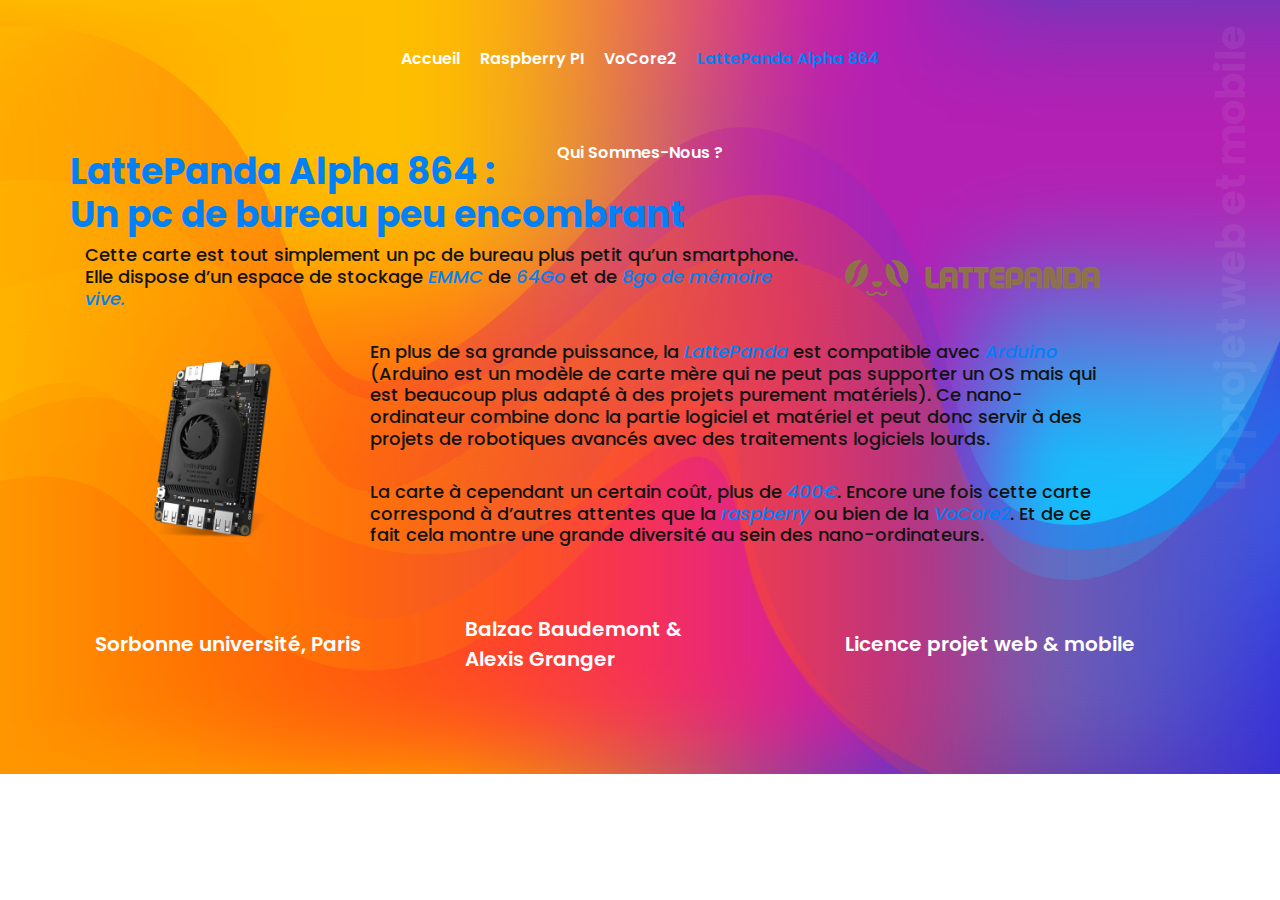
==== LattePanda.html @ 6f142790 "unix website" ====
<!doctype html>
<html class="no-js" lang="zxx">

<head>
    <meta charset="utf-8">
    <meta http-equiv="x-ua-compatible" content="ie=edge">
    <title>Les nano-ordinateurs</title>
    <meta name="description" content="">
    <meta name="viewport" content="width=device-width, initial-scale=1">
    <link rel="shortcut icon" type="image/x-icon" href="img/favicon.png">
    <link rel="stylesheet" href="css/bootstrap.min.css">
    <link rel="stylesheet" href="css/style.css">
</head>

<body>
    <header>
        <div class="header-area ">
            <div id="sticky-header" class="main-header-area ">
                <div class="container-fluid p-0">
                    <div class="row align-items-center justify-content-between no-gutters">
                        <div class="col-xl-8 col-lg-8" style="margin: auto;">
                            <div class="main-menu  d-none d-lg-block">
                                <nav>
                                    <ul id="navigation">
                                        <li><a href="index.html">Accueil</a></li>
                                        <li><a href="raspberryPI.html">Raspberry PI</a></li>
                                        <li><a href="VoCore2.html">VoCore2</a></li>
                                        <li><a class="active" href="LattePanda.html">LattePanda Alpha 864</a></li>
                                        <li><a href="index.html">Qui sommes-nous ?</a></li>
                                    </ul>
                                </nav>
                            </div>
                        </div>
                        <div class="col-12">
                            <div class="mobile_menu d-block d-lg-none"></div>
                        </div>
                    </div>
                </div>
            </div>
        </div>
    </header>
    <!-- header-end -->

    <!-- slider_area_start -->
    <div class="slider_area slider_bg_1">
        <div class="slider_text">
            <div class="container">
                <div class="position_relv">
                    <h1 class="opcity_text" style="font-size: 40px;">LP projet web et mobile</h1>
                    <div class="row">
                        <h1 style="font-weight: 700; color: #0181F5;">LattePanda Alpha 864 : <br>Un pc de bureau peu encombrant</h1><br>
                        <div class="col-xl-8">
                            <h4>Cette carte est tout simplement un pc de bureau plus petit qu’un smartphone. 
                                Elle dispose d’un espace de stockage <i>EMMC</i> de <i>64Go</i> et de <i>8go de 
                                mémoire vive.</i></h4><br>
                        </div>
                        <div class="col-xl-3">
                            <img src="./img/pandalogo.png" style="width: 100%; margin-top: 1em;"/>
                        </div>
                        <div class="col-xl-3">
                            <img src="./img/alpha864.webp" style="width: 100%; margin-top: 1em;"/>
                        </div>
                        <div class="col-xl-8">
                            <h4>En plus de sa grande puissance, la <i>LattePanda</i> est compatible avec <i>Arduino</i> 
                                (Arduino est un modèle de carte mère qui ne peut pas supporter un OS mais qui 
                                est beaucoup plus adapté à des projets purement matériels). Ce nano-ordinateur 
                                combine donc la partie logiciel et matériel et peut donc servir à des projets de 
                                robotiques avancés avec des traitements logiciels lourds.</h4><br>
                            <h4>La carte à cependant un certain coût, plus de <i>400€</i>. Encore une fois cette carte 
                                correspond à d’autres attentes que la <i>raspberry</i> ou bien de la <i>VoCore2</i>. Et 
                                de ce fait cela montre une grande diversité au sein des nano-ordinateurs.</h4>
                        </div>
                    </div>
                </div>
            </div>
        </div>

        <div class="countDOwn_area">
            <div class="container">
                <div class="row align-items-center">
                    <div class="col-xl-4 col-md-4 col-lg-4">
                        <div class="single_date">
                            <i class="ti-location-pin"></i>
                            <span>Sorbonne université, Paris</span>
                        </div>
                    </div>
                    <div class="col-xl-4 col-md-4 col-lg-4">
                        <div class="single_date">
                            <span>Balzac Baudemont &<br> Alexis Granger</span>
                        </div>
                    </div>

                    <div class="col-xl-4 col-md-4 col-lg-4">
                        <div class="single_date">
                            <span>Licence projet web & mobile</span>
                        </div>
                    </div>

                </div>
            </div>
        </div>
    </div>
    <!-- slider_area_end -->
</body>

</html>
---- css/style.css ----
@import url("https://fonts.googleapis.com/css?family=Poppins:300,400,500,500i,600,700,700i,800,800i,900&display=swap");
@import url("https://fonts.googleapis.com/css?family=Poppins:300,400,500,500i,600,700,700i,800,800i,900&display=swap");
/* line 1, C:/Users/SPN Graphics/Desktop/CL September/209/HTML/scss/_extend.scss */
.flex-center-start {
  display: -webkit-box;
  display: -ms-flexbox;
  display: flex;
  -webkit-box-align: center;
  -ms-flex-align: center;
  align-items: center;
  -webkit-box-pack: start;
  -ms-flex-pack: start;
  justify-content: start;
}

/* line 12, C:/Users/SPN Graphics/Desktop/CL September/209/HTML/scss/_extend.scss */
.speakers_area .single_speaker .speaker_thumb .hover_overlay .social_icon a:hover {
  /* Permalink - use to edit and share this gradient: https://colorzilla.com/gradient-editor/#ff9600+0,fe531e+26,c022a5+57,1bb8f9+100 */
  background: #ff9600;
  /* Old browsers */
  background: -moz-linear-gradient(top, #ff9600 0%, #fe531e 26%, #c022a5 57%, #1bb8f9 100%);
  /* FF3.6-15 */
  background: -webkit-linear-gradient(top, #ff9600 0%, #fe531e 26%, #c022a5 57%, #1bb8f9 100%);
  /* Chrome10-25,Safari5.1-6 */
  background: linear-gradient(to bottom, #ff9600 0%, #fe531e 26%, #c022a5 57%, #1bb8f9 100%);
  /* W3C, IE10+, FF16+, Chrome26+, Opera12+, Safari7+ */
  filter: progid:DXImageTransform.Microsoft.gradient( startColorstr='#ff9600', endColorstr='#1bb8f9',GradientType=0 );
  /* IE6-9 */
}

/* line 23, C:/Users/SPN Graphics/Desktop/CL September/209/HTML/scss/_extend.scss */
.event_area .double_line::before, .event_area .double_line::after {
  /* Permalink - use to edit and share this gradient: https://colorzilla.com/gradient-editor/#ff9600+0,fe531e+26,c022a5+57,1bb8f9+100 */
  background: #ff9600;
  /* Old browsers */
  background: -moz-linear-gradient(left, #ff9600 0%, #fe531e 26%, #c022a5 57%, #1bb8f9 100%);
  /* FF3.6-15 */
  background: -webkit-linear-gradient(left, #ff9600 0%, #fe531e 26%, #c022a5 57%, #1bb8f9 100%);
  /* Chrome10-25,Safari5.1-6 */
  background: linear-gradient(to right, #ff9600 0%, #fe531e 26%, #c022a5 57%, #1bb8f9 100%);
  /* W3C, IE10+, FF16+, Chrome26+, Opera12+, Safari7+ */
  filter: progid:DXImageTransform.Microsoft.gradient( startColorstr='#ff9600', endColorstr='#1bb8f9',GradientType=1 );
  /* IE6-9 */
}

/* Normal desktop :1200px. */
/* Normal desktop :992px. */
/* Tablet desktop :768px. */
/* small mobile :320px. */
/* Large Mobile :480px. */
/* 1. Theme default css */
/* Normal desktop :1200px. */
/* Normal desktop :992px. */
/* Tablet desktop :768px. */
/* small mobile :320px. */
/* Large Mobile :480px. */
/* line 6, C:/Users/SPN Graphics/Desktop/CL September/209/HTML/scss/_reset.scss */
body {
  font-family: "Poppins", sans-serif;
  font-weight: normal;
  font-style: normal;
}

/* line 15, C:/Users/SPN Graphics/Desktop/CL September/209/HTML/scss/_reset.scss */
.img {
  max-width: 100%;
  -webkit-transition: 0.3s;
  -moz-transition: 0.3s;
  -o-transition: 0.3s;
  transition: 0.3s;
}

/* line 19, C:/Users/SPN Graphics/Desktop/CL September/209/HTML/scss/_reset.scss */
a,
.button {
  -webkit-transition: 0.3s;
  -moz-transition: 0.3s;
  -o-transition: 0.3s;
  transition: 0.3s;
}

/* line 23, C:/Users/SPN Graphics/Desktop/CL September/209/HTML/scss/_reset.scss */
a:focus,
.button:focus, button:focus {
  text-decoration: none;
  outline: none;
}

/* line 28, C:/Users/SPN Graphics/Desktop/CL September/209/HTML/scss/_reset.scss */
a:focus {
  color: #fff;
  text-decoration: none;
}

/* line 32, C:/Users/SPN Graphics/Desktop/CL September/209/HTML/scss/_reset.scss */
a:focus,
a:hover,
.portfolio-cat a:hover,
.footer -menu li a:hover {
  text-decoration: none;
  color: #000;
}

/* line 39, C:/Users/SPN Graphics/Desktop/CL September/209/HTML/scss/_reset.scss */
a,
button {
  color: #131313;
  outline: medium none;
}

/* line 44, C:/Users/SPN Graphics/Desktop/CL September/209/HTML/scss/_reset.scss */
h1, h2, h3, h4, h5 {
  font-family: "Poppins", sans-serif;
  color: #131313;
}

/* line 48, C:/Users/SPN Graphics/Desktop/CL September/209/HTML/scss/_reset.scss */
h1 a,
h2 a,
h3 a,
h4 a,
h5 a,
h6 a {
  color: inherit;
}

/* line 57, C:/Users/SPN Graphics/Desktop/CL September/209/HTML/scss/_reset.scss */
ul {
  margin: 0px;
  padding: 0px;
}

/* line 61, C:/Users/SPN Graphics/Desktop/CL September/209/HTML/scss/_reset.scss */
li {
  list-style: none;
}

/* line 64, C:/Users/SPN Graphics/Desktop/CL September/209/HTML/scss/_reset.scss */
p {
  font-size: 14px;
  font-weight: 300;
  line-height: 26px;
  color: #808080;
  margin-bottom: 13px;
  font-family: "Poppins", sans-serif;
}

/* line 73, C:/Users/SPN Graphics/Desktop/CL September/209/HTML/scss/_reset.scss */
label {
  color: #7e7e7e;
  cursor: pointer;
  font-size: 14px;
  font-weight: 400;
}

/* line 79, C:/Users/SPN Graphics/Desktop/CL September/209/HTML/scss/_reset.scss */
*::-moz-selection {
  background: #444;
  color: #fff;
  text-shadow: none;
}

/* line 84, C:/Users/SPN Graphics/Desktop/CL September/209/HTML/scss/_reset.scss */
::-moz-selection {
  background: #444;
  color: #fff;
  text-shadow: none;
}

/* line 89, C:/Users/SPN Graphics/Desktop/CL September/209/HTML/scss/_reset.scss */
::selection {
  background: #444;
  color: #fff;
  text-shadow: none;
}

/* line 94, C:/Users/SPN Graphics/Desktop/CL September/209/HTML/scss/_reset.scss */
*::-webkit-input-placeholder {
  color: #cccccc;
  font-size: 14px;
  opacity: 1;
}

/* line 99, C:/Users/SPN Graphics/Desktop/CL September/209/HTML/scss/_reset.scss */
*:-ms-input-placeholder {
  color: #cccccc;
  font-size: 14px;
  opacity: 1;
}

/* line 104, C:/Users/SPN Graphics/Desktop/CL September/209/HTML/scss/_reset.scss */
*::-ms-input-placeholder {
  color: #cccccc;
  font-size: 14px;
  opacity: 1;
}

/* line 109, C:/Users/SPN Graphics/Desktop/CL September/209/HTML/scss/_reset.scss */
*::placeholder {
  color: #cccccc;
  font-size: 14px;
  opacity: 1;
}

/* line 115, C:/Users/SPN Graphics/Desktop/CL September/209/HTML/scss/_reset.scss */
h3 {
  font-size: 24px;
}

/* line 119, C:/Users/SPN Graphics/Desktop/CL September/209/HTML/scss/_reset.scss */
.mb-65 {
  margin-bottom: 67px;
}

/* line 123, C:/Users/SPN Graphics/Desktop/CL September/209/HTML/scss/_reset.scss */
.black-bg {
  background: #020c26 !important;
}

/* line 127, C:/Users/SPN Graphics/Desktop/CL September/209/HTML/scss/_reset.scss */
.white-bg {
  background: #ffffff;
}

/* line 130, C:/Users/SPN Graphics/Desktop/CL September/209/HTML/scss/_reset.scss */
.gray-bg {
  background: #f5f5f5;
}

/* line 135, C:/Users/SPN Graphics/Desktop/CL September/209/HTML/scss/_reset.scss */
.bg-img-1 {
  background-image: url(../img/slider/slider-img-1.jpg);
}

/* line 138, C:/Users/SPN Graphics/Desktop/CL September/209/HTML/scss/_reset.scss */
.bg-img-2 {
  background-image: url(../img/background-img/bg-img-2.jpg);
}

/* line 141, C:/Users/SPN Graphics/Desktop/CL September/209/HTML/scss/_reset.scss */
.cta-bg-1 {
  background-image: url(../img/background-img/bg-img-3.jpg);
}

/* line 146, C:/Users/SPN Graphics/Desktop/CL September/209/HTML/scss/_reset.scss */
.overlay {
  position: relative;
  z-index: 0;
}

/* line 150, C:/Users/SPN Graphics/Desktop/CL September/209/HTML/scss/_reset.scss */
.overlay::before {
  position: absolute;
  content: "";
  background-color: #020c26;
  top: 0;
  left: 0;
  width: 100%;
  height: 100%;
  z-index: -1;
  opacity: 0.851;
}

/* line 162, C:/Users/SPN Graphics/Desktop/CL September/209/HTML/scss/_reset.scss */
.overlay2 {
  position: relative;
  z-index: 0;
}

/* line 166, C:/Users/SPN Graphics/Desktop/CL September/209/HTML/scss/_reset.scss */
.overlay2::before {
  position: absolute;
  content: "";
  background-color: #131313;
  top: 0;
  left: 0;
  width: 100%;
  height: 100%;
  z-index: -1;
  opacity: 0.2;
}

/* line 178, C:/Users/SPN Graphics/Desktop/CL September/209/HTML/scss/_reset.scss */
.section-padding {
  padding-top: 120px;
  padding-bottom: 120px;
}

/* line 182, C:/Users/SPN Graphics/Desktop/CL September/209/HTML/scss/_reset.scss */
.pt-120 {
  padding-top: 120px;
}

/* button style */
/* line 188, C:/Users/SPN Graphics/Desktop/CL September/209/HTML/scss/_reset.scss */
.owl-carousel .owl-nav div {
  background: transparent;
  height: 54px;
  left: 0px;
  line-height: 54px;
  position: absolute;
  text-align: center;
  top: 50%;
  -webkit-transform: translateY(-50%);
  -ms-transform: translateY(-50%);
  transform: translateY(-50%);
  -webkit-transition: all 0.3s ease 0s;
  -o-transition: all 0.3s ease 0s;
  transition: all 0.3s ease 0s;
  width: 54px;
  font-size: 25px;
  color: #fff;
  background-color: rgba(255, 255, 255, 0.2);
  border-radius: 50%;
}

/* line 212, C:/Users/SPN Graphics/Desktop/CL September/209/HTML/scss/_reset.scss */
.owl-carousel .owl-nav div.owl-next {
  left: auto;
  right: 0;
}

/* line 217, C:/Users/SPN Graphics/Desktop/CL September/209/HTML/scss/_reset.scss */
.owl-carousel .owl-nav div.owl-next i {
  position: relative;
  right: -2px;
  top: -3px;
}

/* line 224, C:/Users/SPN Graphics/Desktop/CL September/209/HTML/scss/_reset.scss */
.owl-carousel .owl-nav div.owl-prev i {
  position: relative;
  right: 1px;
  top: -2px;
}

/* line 234, C:/Users/SPN Graphics/Desktop/CL September/209/HTML/scss/_reset.scss */
.owl-carousel:hover .owl-nav div {
  opacity: 1;
  visibility: visible;
}

/* line 237, C:/Users/SPN Graphics/Desktop/CL September/209/HTML/scss/_reset.scss */
.owl-carousel:hover .owl-nav div:hover {
  color: #fff;
}

/* line 244, C:/Users/SPN Graphics/Desktop/CL September/209/HTML/scss/_reset.scss */
.seperator {
  display: inline-block;
  width: 90px;
  height: 2px;
  background: #131313;
  margin-top: 30px;
  margin-bottom: 36px;
}

@media (max-width: 767px) {
  /* line 244, C:/Users/SPN Graphics/Desktop/CL September/209/HTML/scss/_reset.scss */
  .seperator {
    margin-top: 15px;
    margin-bottom: 20px;
  }
}

@media (min-width: 768px) and (max-width: 991px) {
  /* line 244, C:/Users/SPN Graphics/Desktop/CL September/209/HTML/scss/_reset.scss */
  .seperator {
    margin-top: 15px;
    margin-bottom: 10px;
  }
}

/* line 262, C:/Users/SPN Graphics/Desktop/CL September/209/HTML/scss/_reset.scss */
.mb-95 {
  margin-bottom: 95px;
}

@media (max-width: 767px) {
  /* line 262, C:/Users/SPN Graphics/Desktop/CL September/209/HTML/scss/_reset.scss */
  .mb-95 {
    margin-bottom: 30px;
  }
}

/* line 269, C:/Users/SPN Graphics/Desktop/CL September/209/HTML/scss/_reset.scss */
.mb-80 {
  margin-bottom: 80px;
}

@media (max-width: 767px) {
  /* line 269, C:/Users/SPN Graphics/Desktop/CL September/209/HTML/scss/_reset.scss */
  .mb-80 {
    margin-bottom: 30px;
  }
}

/* line 275, C:/Users/SPN Graphics/Desktop/CL September/209/HTML/scss/_reset.scss */
.mb-60 {
  margin-bottom: 60px;
}

@media (max-width: 767px) {
  /* line 275, C:/Users/SPN Graphics/Desktop/CL September/209/HTML/scss/_reset.scss */
  .mb-60 {
    margin-bottom: 30px;
  }
}

/* line 281, C:/Users/SPN Graphics/Desktop/CL September/209/HTML/scss/_reset.scss */
.mb-20 {
  margin-bottom: 20px;
}

/* line 1, C:/Users/SPN Graphics/Desktop/CL September/209/HTML/scss/_btn.scss */
.boxed-btn {
  background: #fff;
  color: #131313;
  display: inline-block;
  padding: 18px 44px;
  font-family: "Poppins", sans-serif;
  font-size: 14px;
  font-weight: 400;
  border: 0;
  border: 1px solid #0181F5;
  text-align: center;
  color: #0181F5 !important;
  text-transform: uppercase;
}

/* line 15, C:/Users/SPN Graphics/Desktop/CL September/209/HTML/scss/_btn.scss */
.boxed-btn:hover {
  background: #0181F5;
  color: #fff !important;
  border: 1px solid #0181F5;
}

/* line 20, C:/Users/SPN Graphics/Desktop/CL September/209/HTML/scss/_btn.scss */
.boxed-btn:focus {
  outline: none;
}

/* line 23, C:/Users/SPN Graphics/Desktop/CL September/209/HTML/scss/_btn.scss */
.boxed-btn.large-width {
  width: 220px;
}

/* line 27, C:/Users/SPN Graphics/Desktop/CL September/209/HTML/scss/_btn.scss */
.boxed-btn-red {
  background: #fff;
  color: #FF0000;
  display: inline-block;
  padding: 16px 44px;
  font-family: "Poppins", sans-serif;
  font-size: 16px;
  font-weight: 500;
  border: 0;
  border: 2px solid #FF0000;
  text-align: center;
  color: #FF0000 !important;
  text-transform: capitalize;
}

/* line 41, C:/Users/SPN Graphics/Desktop/CL September/209/HTML/scss/_btn.scss */
.boxed-btn-red:hover {
  background: #FF0000;
  color: #fff !important;
  border: 2px solid #FF0000;
}

/* line 46, C:/Users/SPN Graphics/Desktop/CL September/209/HTML/scss/_btn.scss */
.boxed-btn-red:focus {
  outline: none;
}

/* line 49, C:/Users/SPN Graphics/Desktop/CL September/209/HTML/scss/_btn.scss */
.boxed-btn-red.large-width {
  width: 220px;
}

/* line 53, C:/Users/SPN Graphics/Desktop/CL September/209/HTML/scss/_btn.scss */
.boxed-btn2 {
  background: transparent;
  color: #fff;
  display: inline-block;
  padding: 18px 24px;
  font-family: "Poppins", sans-serif;
  font-size: 14px;
  font-weight: 400;
  border: 0;
  border: 1px solid #fff;
  text-transform: uppercase;
}

/* line 64, C:/Users/SPN Graphics/Desktop/CL September/209/HTML/scss/_btn.scss */
.boxed-btn2:hover {
  background: #fff;
  color: #131313 !important;
}

/* line 68, C:/Users/SPN Graphics/Desktop/CL September/209/HTML/scss/_btn.scss */
.boxed-btn2:focus {
  outline: none;
}

/* line 73, C:/Users/SPN Graphics/Desktop/CL September/209/HTML/scss/_btn.scss */
.boxed-btn-white {
  background: transparent;
  color: #fff;
  display: inline-block;
  padding: 16px 43px;
  font-family: "Poppins", sans-serif;
  font-size: 16px;
  font-weight: 500;
  border: 0;
  border: 2px solid #fff;
  text-align: center;
  color: #fff !important;
  text-transform: capitalize;
}

@media (max-width: 767px) {
  /* line 73, C:/Users/SPN Graphics/Desktop/CL September/209/HTML/scss/_btn.scss */
  .boxed-btn-white {
    padding: 14px 20px;
    font-size: 15px;
  }
}

/* line 91, C:/Users/SPN Graphics/Desktop/CL September/209/HTML/scss/_btn.scss */
.boxed-btn-white:hover {
  background: #fff;
  color: #000 !important;
  border: 2px solid #fff;
}

/* line 96, C:/Users/SPN Graphics/Desktop/CL September/209/HTML/scss/_btn.scss */
.boxed-btn-white:focus {
  outline: none;
}

/* line 99, C:/Users/SPN Graphics/Desktop/CL September/209/HTML/scss/_btn.scss */
.boxed-btn-white.large-width {
  width: 220px;
}

/* line 2, C:/Users/SPN Graphics/Desktop/CL September/209/HTML/scss/_section_title.scss */
.section_title .sub_heading {
  color: #c9c9c9;
  display: block;
  font-size: 15px;
  text-transform: uppercase;
  font-weight: 500;
  font-family: "Poppins", sans-serif;
  margin-bottom: 22px;
}

@media (min-width: 768px) and (max-width: 991px) {
  /* line 2, C:/Users/SPN Graphics/Desktop/CL September/209/HTML/scss/_section_title.scss */
  .section_title .sub_heading {
    margin-bottom: 10px;
  }
}

/* line 15, C:/Users/SPN Graphics/Desktop/CL September/209/HTML/scss/_section_title.scss */
.section_title .sub_heading2 {
  color: #808080;
  display: block;
  font-size: 15px;
  text-transform: uppercase;
  font-weight: 400;
  font-family: "Poppins", sans-serif;
  margin-bottom: 22px;
}

@media (max-width: 767px) {
  /* line 15, C:/Users/SPN Graphics/Desktop/CL September/209/HTML/scss/_section_title.scss */
  .section_title .sub_heading2 {
    margin-bottom: 5px;
  }
}

/* line 27, C:/Users/SPN Graphics/Desktop/CL September/209/HTML/scss/_section_title.scss */
.section_title h3 {
  font-size: 46px;
  font-weight: 500;
  line-height: 58px;
  margin-bottom: 0;
}

@media (max-width: 767px) {
  /* line 27, C:/Users/SPN Graphics/Desktop/CL September/209/HTML/scss/_section_title.scss */
  .section_title h3 {
    font-size: 26px;
    line-height: 32px;
  }
}

@media (min-width: 768px) and (max-width: 991px) {
  /* line 27, C:/Users/SPN Graphics/Desktop/CL September/209/HTML/scss/_section_title.scss */
  .section_title h3 {
    font-size: 25px;
    font-weight: 500;
    line-height: 30px;
    margin-bottom: 0;
  }
}

/* line 43, C:/Users/SPN Graphics/Desktop/CL September/209/HTML/scss/_section_title.scss */
.section_title.padding-right {
  padding-right: 76px;
}

@media (max-width: 767px) {
  /* line 43, C:/Users/SPN Graphics/Desktop/CL September/209/HTML/scss/_section_title.scss */
  .section_title.padding-right {
    padding-right: 0;
  }
}

@media (min-width: 768px) and (max-width: 991px) {
  /* line 43, C:/Users/SPN Graphics/Desktop/CL September/209/HTML/scss/_section_title.scss */
  .section_title.padding-right {
    padding-right: 0;
  }
}

@media (min-width: 992px) and (max-width: 1200px) {
  /* line 43, C:/Users/SPN Graphics/Desktop/CL September/209/HTML/scss/_section_title.scss */
  .section_title.padding-right {
    padding-right: 0;
  }
}

/* line 57, C:/Users/SPN Graphics/Desktop/CL September/209/HTML/scss/_section_title.scss */
.serction_title_large h3 {
  font-size: 80px;
  font-weight: 700;
  color: #1F1F1F;
  display: inline-block;
  position: relative;
}

@media (max-width: 767px) {
  /* line 57, C:/Users/SPN Graphics/Desktop/CL September/209/HTML/scss/_section_title.scss */
  .serction_title_large h3 {
    font-size: 35px;
  }
}

@media (min-width: 768px) and (max-width: 991px) {
  /* line 57, C:/Users/SPN Graphics/Desktop/CL September/209/HTML/scss/_section_title.scss */
  .serction_title_large h3 {
    font-size: 45px;
  }
}

@media (min-width: 992px) and (max-width: 1200px) {
  /* line 57, C:/Users/SPN Graphics/Desktop/CL September/209/HTML/scss/_section_title.scss */
  .serction_title_large h3 {
    font-size: 60px;
  }
}

/* line 72, C:/Users/SPN Graphics/Desktop/CL September/209/HTML/scss/_section_title.scss */
.serction_title_large h3::before {
  position: absolute;
  right: 0;
  content: "";
  width: 128px;
  height: 4px;
  background-image: url(../img/speakers/line.png);
  top: 50%;
  margin-bottom: 2px;
  right: -158px;
}

@media (max-width: 767px) {
  /* line 72, C:/Users/SPN Graphics/Desktop/CL September/209/HTML/scss/_section_title.scss */
  .serction_title_large h3::before {
    width: 80px;
    right: -100px;
    display: none;
  }
}

@media (max-width: 767px) {
  /* line 4, C:/Users/SPN Graphics/Desktop/CL September/209/HTML/scss/_slick-nav.scss */
  .mobile_menu {
    position: absolute;
    right: 0px;
    width: 100%;
    z-index: 9;
  }
}

/* line 13, C:/Users/SPN Graphics/Desktop/CL September/209/HTML/scss/_slick-nav.scss */
.slicknav_menu .slicknav_nav {
  background: #fff;
  float: right;
  margin-top: 0;
  padding: 0;
  width: 95%;
  padding: 0;
  border-radius: 0px;
  margin-top: 5px;
  position: absolute;
  left: 0;
  right: 0;
  margin: auto;
  top: 10px;
}

/* line 28, C:/Users/SPN Graphics/Desktop/CL September/209/HTML/scss/_slick-nav.scss */
.slicknav_menu .slicknav_nav a:hover {
  background: transparent;
  color: #0181F5;
}

/* line 32, C:/Users/SPN Graphics/Desktop/CL September/209/HTML/scss/_slick-nav.scss */
.slicknav_menu .slicknav_nav a.active {
  color: #0181F5;
}

@media (max-width: 767px) {
  /* line 35, C:/Users/SPN Graphics/Desktop/CL September/209/HTML/scss/_slick-nav.scss */
  .slicknav_menu .slicknav_nav a i {
    display: none;
  }
}

@media (min-width: 768px) and (max-width: 991px) {
  /* line 35, C:/Users/SPN Graphics/Desktop/CL September/209/HTML/scss/_slick-nav.scss */
  .slicknav_menu .slicknav_nav a i {
    display: none;
  }
}

/* line 44, C:/Users/SPN Graphics/Desktop/CL September/209/HTML/scss/_slick-nav.scss */
.slicknav_menu .slicknav_nav .slicknav_btn {
  background-color: transparent;
  cursor: pointer;
  margin-bottom: 10px;
  margin-top: -40px;
  position: relative;
  z-index: 99;
  border: 1px solid #ddd;
  top: 3px;
  right: 5px;
  top: -32px;
}

/* line 55, C:/Users/SPN Graphics/Desktop/CL September/209/HTML/scss/_slick-nav.scss */
.slicknav_menu .slicknav_nav .slicknav_btn .slicknav_icon {
  margin-right: 6px;
  margin-top: 3px;
  position: relative;
  padding-bottom: 3px;
  top: -11px;
  right: -5px;
}

@media (max-width: 767px) {
  /* line 12, C:/Users/SPN Graphics/Desktop/CL September/209/HTML/scss/_slick-nav.scss */
  .slicknav_menu {
    margin-right: 12px;
  }
}

/* line 72, C:/Users/SPN Graphics/Desktop/CL September/209/HTML/scss/_slick-nav.scss */
.slicknav_nav .slicknav_arrow {
  float: right;
  font-size: 22px;
  position: relative;
  top: -9px;
}

/* line 78, C:/Users/SPN Graphics/Desktop/CL September/209/HTML/scss/_slick-nav.scss */
.slicknav_btn {
  background-color: transparent;
  cursor: pointer;
  margin-bottom: 10px;
  position: relative;
  z-index: 99;
  border: none;
  border-radius: 3px;
  top: 5px;
  padding: 5px;
  right: 0;
  margin-top: -5px;
  top: -27px;
}

/* line 92, C:/Users/SPN Graphics/Desktop/CL September/209/HTML/scss/_slick-nav.scss */
.slicknav_icon-bar {
  background: #fff !important;
}

/* line 1, C:/Users/SPN Graphics/Desktop/CL September/209/HTML/scss/_header.scss */
.header-area {
  position: absolute;
  left: 0;
  top: 0;
  width: 100%;
}

/* line 6, C:/Users/SPN Graphics/Desktop/CL September/209/HTML/scss/_header.scss */
.header-area .main-header-area {
  padding: 0 150px;
}

@media (max-width: 767px) {
  /* line 6, C:/Users/SPN Graphics/Desktop/CL September/209/HTML/scss/_header.scss */
  .header-area .main-header-area {
    padding: 10px 0;
  }
}

@media (min-width: 768px) and (max-width: 991px) {
  /* line 6, C:/Users/SPN Graphics/Desktop/CL September/209/HTML/scss/_header.scss */
  .header-area .main-header-area {
    padding: 10px 0;
  }
}

@media (min-width: 992px) and (max-width: 1200px) {
  /* line 6, C:/Users/SPN Graphics/Desktop/CL September/209/HTML/scss/_header.scss */
  .header-area .main-header-area {
    padding: 0 50px;
  }
}

@media (max-width: 767px) {
  /* line 17, C:/Users/SPN Graphics/Desktop/CL September/209/HTML/scss/_header.scss */
  .header-area .main-header-area .logo-img {
    padding-left: 20px;
  }
}

@media (min-width: 768px) and (max-width: 991px) {
  /* line 17, C:/Users/SPN Graphics/Desktop/CL September/209/HTML/scss/_header.scss */
  .header-area .main-header-area .logo-img {
    padding-left: 20px;
  }
}

@media (min-width: 992px) and (max-width: 1200px) {
  /* line 24, C:/Users/SPN Graphics/Desktop/CL September/209/HTML/scss/_header.scss */
  .header-area .main-header-area .logo-img img {
    width: 100px;
  }
}

@media (max-width: 767px) {
  /* line 24, C:/Users/SPN Graphics/Desktop/CL September/209/HTML/scss/_header.scss */
  .header-area .main-header-area .logo-img img {
    width: 120px;
  }
}

@media (min-width: 768px) and (max-width: 991px) {
  /* line 24, C:/Users/SPN Graphics/Desktop/CL September/209/HTML/scss/_header.scss */
  .header-area .main-header-area .logo-img img {
    width: 120px;
  }
}

/* line 36, C:/Users/SPN Graphics/Desktop/CL September/209/HTML/scss/_header.scss */
.header-area .main-header-area .main-menu {
  text-align: center;
  padding: 12px 0;
}

/* line 40, C:/Users/SPN Graphics/Desktop/CL September/209/HTML/scss/_header.scss */
.header-area .main-header-area .main-menu ul li {
  display: inline-block;
  position: relative;
}

/* line 43, C:/Users/SPN Graphics/Desktop/CL September/209/HTML/scss/_header.scss */
.header-area .main-header-area .main-menu ul li a {
  color: #fff;
  font-size: 16px;
  font-weight: 600;
  display: inline-block;
  padding: 35px 23px 35px 23px;
  font-family: "Poppins", sans-serif;
  position: relative;
  text-transform: capitalize;
}

@media (min-width: 992px) and (max-width: 1200px) {
  /* line 43, C:/Users/SPN Graphics/Desktop/CL September/209/HTML/scss/_header.scss */
  .header-area .main-header-area .main-menu ul li a {
    padding: 35px 8px 35px 8px;
  }
}

@media (min-width: 1200px) and (max-width: 1500px) {
  /* line 43, C:/Users/SPN Graphics/Desktop/CL September/209/HTML/scss/_header.scss */
  .header-area .main-header-area .main-menu ul li a {
    padding: 35px 8px 35px 8px;
  }
}

/* line 61, C:/Users/SPN Graphics/Desktop/CL September/209/HTML/scss/_header.scss */
.header-area .main-header-area .main-menu ul li a i {
  font-size: 9px;
}

@media (max-width: 767px) {
  /* line 61, C:/Users/SPN Graphics/Desktop/CL September/209/HTML/scss/_header.scss */
  .header-area .main-header-area .main-menu ul li a i {
    display: none !important;
  }
}

@media (min-width: 768px) and (max-width: 991px) {
  /* line 61, C:/Users/SPN Graphics/Desktop/CL September/209/HTML/scss/_header.scss */
  .header-area .main-header-area .main-menu ul li a i {
    display: none !important;
  }
}

/* line 92, C:/Users/SPN Graphics/Desktop/CL September/209/HTML/scss/_header.scss */
.header-area .main-header-area .main-menu ul li a:hover {
  color: #0181F5;
}

/* line 95, C:/Users/SPN Graphics/Desktop/CL September/209/HTML/scss/_header.scss */
.header-area .main-header-area .main-menu ul li a.active {
  color: #0181F5;
}

/* line 99, C:/Users/SPN Graphics/Desktop/CL September/209/HTML/scss/_header.scss */
.header-area .main-header-area .main-menu ul li .submenu {
  position: absolute;
  left: 0;
  top: 140%;
  background: #fff;
  width: 200px;
  z-index: 2;
  box-shadow: 0 0 10px rgba(0, 0, 0, 0.02);
  opacity: 0;
  visibility: hidden;
  text-align: left;
  -webkit-transition: 0.6s;
  -moz-transition: 0.6s;
  -o-transition: 0.6s;
  transition: 0.6s;
}

/* line 111, C:/Users/SPN Graphics/Desktop/CL September/209/HTML/scss/_header.scss */
.header-area .main-header-area .main-menu ul li .submenu li {
  display: block;
}

/* line 113, C:/Users/SPN Graphics/Desktop/CL September/209/HTML/scss/_header.scss */
.header-area .main-header-area .main-menu ul li .submenu li a {
  padding: 10px 15px;
  position: inherit;
  -webkit-transition: 0.3s;
  -moz-transition: 0.3s;
  -o-transition: 0.3s;
  transition: 0.3s;
  display: block;
  color: #000;
}

/* line 119, C:/Users/SPN Graphics/Desktop/CL September/209/HTML/scss/_header.scss */
.header-area .main-header-area .main-menu ul li .submenu li a::before {
  display: none;
}

/* line 123, C:/Users/SPN Graphics/Desktop/CL September/209/HTML/scss/_header.scss */
.header-area .main-header-area .main-menu ul li .submenu li:hover a {
  color: #808080;
}

/* line 128, C:/Users/SPN Graphics/Desktop/CL September/209/HTML/scss/_header.scss */
.header-area .main-header-area .main-menu ul li:hover > .submenu {
  opacity: 1;
  visibility: visible;
  top: 100%;
}

/* line 133, C:/Users/SPN Graphics/Desktop/CL September/209/HTML/scss/_header.scss */
.header-area .main-header-area .main-menu ul li:hover > a::before {
  opacity: 1;
  transform: scaleX(1);
}

/* line 140, C:/Users/SPN Graphics/Desktop/CL September/209/HTML/scss/_header.scss */
.header-area .main-header-area.sticky {
  box-shadow: 0px 3px 16px 0px rgba(0, 0, 0, 0.1);
  position: fixed;
  width: 100%;
  top: -70px;
  left: 0;
  right: 0;
  z-index: 99;
  background: #000;
  transform: translateY(70px);
  transition: transform 500ms ease, background 500ms ease;
  -webkit-transition: transform 500ms ease, background 500ms ease;
  box-shadow: 0px 3px 16px 0px rgba(0, 0, 0, 0.1);
  padding: 0 150px;
}

@media (max-width: 767px) {
  /* line 140, C:/Users/SPN Graphics/Desktop/CL September/209/HTML/scss/_header.scss */
  .header-area .main-header-area.sticky {
    padding: 10px 0;
  }
}

@media (min-width: 768px) and (max-width: 991px) {
  /* line 140, C:/Users/SPN Graphics/Desktop/CL September/209/HTML/scss/_header.scss */
  .header-area .main-header-area.sticky {
    padding: 10px 0;
  }
}

@media (min-width: 992px) and (max-width: 1200px) {
  /* line 140, C:/Users/SPN Graphics/Desktop/CL September/209/HTML/scss/_header.scss */
  .header-area .main-header-area.sticky {
    padding: 0 50px;
  }
}

@media (min-width: 1200px) and (max-width: 1500px) {
  /* line 140, C:/Users/SPN Graphics/Desktop/CL September/209/HTML/scss/_header.scss */
  .header-area .main-header-area.sticky {
    padding: 0 50px;
  }
}

/* line 166, C:/Users/SPN Graphics/Desktop/CL September/209/HTML/scss/_header.scss */
.header-area .main-header-area.sticky .main-menu {
  padding: 0;
}

/* line 172, C:/Users/SPN Graphics/Desktop/CL September/209/HTML/scss/_header.scss */
.header-area .buy_ticket {
  text-align: right;
}

/* line 174, C:/Users/SPN Graphics/Desktop/CL September/209/HTML/scss/_header.scss */
.header-area .buy_ticket a {
  text-transform: capitalize;
  letter-spacing: 0;
  font-size: 16px;
}

@media (min-width: 992px) and (max-width: 1200px) {
  /* line 174, C:/Users/SPN Graphics/Desktop/CL September/209/HTML/scss/_header.scss */
  .header-area .buy_ticket a {
    padding: 10px 20px;
  }
}

/* line 1, C:/Users/SPN Graphics/Desktop/CL September/209/HTML/scss/_slider.scss */
.slider_bg_1 {
  background-image: url(../img/banner/banner_1.png);
}

/* line 4, C:/Users/SPN Graphics/Desktop/CL September/209/HTML/scss/_slider.scss */
.slider_area {
  background-size: cover;
  background-position: center  center;
  background-repeat: no-repeat;
  padding-top: 150px;
  padding-bottom: 100px;
}

@media (max-width: 767px) {
  /* line 4, C:/Users/SPN Graphics/Desktop/CL September/209/HTML/scss/_slider.scss */
  .slider_area {
    padding-top: 140px;
    padding-bottom: 30px;
  }
}

@media (min-width: 768px) and (max-width: 991px) {
  /* line 4, C:/Users/SPN Graphics/Desktop/CL September/209/HTML/scss/_slider.scss */
  .slider_area {
    padding-top: 140px;
    padding-bottom: 30px;
  }
}

/* line 18, C:/Users/SPN Graphics/Desktop/CL September/209/HTML/scss/_slider.scss */
.slider_area .position_relv {
  position: relative;
}

/* line 22, C:/Users/SPN Graphics/Desktop/CL September/209/HTML/scss/_slider.scss */
.slider_area .title_text {
  position: relative;
  margin-bottom: 213px;
  z-index: 3;
  padding: 55px 8px 12px 0px;
}

@media (max-width: 767px) {
  /* line 22, C:/Users/SPN Graphics/Desktop/CL September/209/HTML/scss/_slider.scss */
  .slider_area .title_text {
    margin-bottom: 30px;
  }
}

@media (min-width: 768px) and (max-width: 991px) {
  /* line 22, C:/Users/SPN Graphics/Desktop/CL September/209/HTML/scss/_slider.scss */
  .slider_area .title_text {
    margin-bottom: 30px;
  }
}

@media (min-width: 992px) and (max-width: 1200px) {
  /* line 22, C:/Users/SPN Graphics/Desktop/CL September/209/HTML/scss/_slider.scss */
  .slider_area .title_text {
    margin-bottom: 30px;
  }
}

/* line 36, C:/Users/SPN Graphics/Desktop/CL September/209/HTML/scss/_slider.scss */
.slider_area .title_text.title_text2 {
  margin-bottom: 60px;
  padding: 55px 8px 25px 0px;
}

@media (max-width: 767px) {
  /* line 36, C:/Users/SPN Graphics/Desktop/CL September/209/HTML/scss/_slider.scss */
  .slider_area .title_text.title_text2 {
    margin-bottom: 0;
    padding: 0;
  }
}

/* line 43, C:/Users/SPN Graphics/Desktop/CL September/209/HTML/scss/_slider.scss */
.slider_area .title_text.title_text2::before {
  display: none;
}

/* line 46, C:/Users/SPN Graphics/Desktop/CL September/209/HTML/scss/_slider.scss */
.slider_area .title_text.title_text2:after {
  position: absolute;
  background-image: url(../img/banner/path2.png);
  content: "";
  background-repeat: no-repeat;
  background-size: contain;
  z-index: -1;
  left: -14.5%;
  width: 120%;
  height: 120%;
  top: -7%;
  opacity: 0.6;
}

@media (max-width: 767px) {
  /* line 46, C:/Users/SPN Graphics/Desktop/CL September/209/HTML/scss/_slider.scss */
  .slider_area .title_text.title_text2:after {
    display: none;
  }
}

@media (min-width: 992px) and (max-width: 1200px) {
  /* line 46, C:/Users/SPN Graphics/Desktop/CL September/209/HTML/scss/_slider.scss */
  .slider_area .title_text.title_text2:after {
    display: none;
  }
}

@media (min-width: 768px) and (max-width: 991px) {
  /* line 46, C:/Users/SPN Graphics/Desktop/CL September/209/HTML/scss/_slider.scss */
  .slider_area .title_text.title_text2:after {
    display: none;
  }
}

@media (min-width: 1200px) and (max-width: 1500px) {
  /* line 46, C:/Users/SPN Graphics/Desktop/CL September/209/HTML/scss/_slider.scss */
  .slider_area .title_text.title_text2:after {
    display: none;
  }
}

/* line 72, C:/Users/SPN Graphics/Desktop/CL September/209/HTML/scss/_slider.scss */
.slider_area .title_text::before {
  position: absolute;
  background-image: url(../img/banner/path.png);
  content: "";
  background-repeat: no-repeat;
  background-size: contain;
  z-index: -1;
  left: -14.5%;
  width: 120%;
  height: 120%;
  top: -7%;
  opacity: 0.6;
}

@media (max-width: 767px) {
  /* line 72, C:/Users/SPN Graphics/Desktop/CL September/209/HTML/scss/_slider.scss */
  .slider_area .title_text::before {
    display: none;
  }
}

@media (min-width: 992px) and (max-width: 1200px) {
  /* line 72, C:/Users/SPN Graphics/Desktop/CL September/209/HTML/scss/_slider.scss */
  .slider_area .title_text::before {
    display: none;
  }
}

@media (min-width: 768px) and (max-width: 991px) {
  /* line 72, C:/Users/SPN Graphics/Desktop/CL September/209/HTML/scss/_slider.scss */
  .slider_area .title_text::before {
    display: none;
  }
}

@media (min-width: 1200px) and (max-width: 1500px) {
  /* line 72, C:/Users/SPN Graphics/Desktop/CL September/209/HTML/scss/_slider.scss */
  .slider_area .title_text::before {
    display: none;
  }
}

/* line 97, C:/Users/SPN Graphics/Desktop/CL September/209/HTML/scss/_slider.scss */
.slider_area .title_text h3 {
  font-size: 90px;
  font-weight: 700;
  text-transform: capitalize;
  line-height: 100px;
  color: #fff;
  margin-bottom: 66px;
}

@media (max-width: 767px) {
  /* line 97, C:/Users/SPN Graphics/Desktop/CL September/209/HTML/scss/_slider.scss */
  .slider_area .title_text h3 {
    font-size: 36px;
    line-height: 43px;
    margin-bottom: 30px;
  }
}

@media (min-width: 768px) and (max-width: 991px) {
  /* line 97, C:/Users/SPN Graphics/Desktop/CL September/209/HTML/scss/_slider.scss */
  .slider_area .title_text h3 {
    font-size: 46px;
    line-height: 55px;
    margin-bottom: 30px;
  }
}

@media (min-width: 992px) and (max-width: 1200px) {
  /* line 97, C:/Users/SPN Graphics/Desktop/CL September/209/HTML/scss/_slider.scss */
  .slider_area .title_text h3 {
    font-size: 60px;
    line-height: 70px;
    margin-bottom: 20px;
  }
}

/* line 121, C:/Users/SPN Graphics/Desktop/CL September/209/HTML/scss/_slider.scss */
.slider_area .single_date {
  color: #fff;
  font-size: 20px;
  font-weight: 600;
}

@media (max-width: 767px) {
  /* line 121, C:/Users/SPN Graphics/Desktop/CL September/209/HTML/scss/_slider.scss */
  .slider_area .single_date {
    margin-bottom: 15px;
  }
}

/* line 128, C:/Users/SPN Graphics/Desktop/CL September/209/HTML/scss/_slider.scss */
.slider_area .single_date i {
  padding-right: 10px;
}

/* line 135, C:/Users/SPN Graphics/Desktop/CL September/209/HTML/scss/_slider.scss */
.slider_area .countDOwn_area {
  padding-top: 60px;
}

/* line 138, C:/Users/SPN Graphics/Desktop/CL September/209/HTML/scss/_slider.scss */
.slider_area .countdown_time {
  text-align: right;
}

@media (min-width: 768px) and (max-width: 991px) {
  /* line 138, C:/Users/SPN Graphics/Desktop/CL September/209/HTML/scss/_slider.scss */
  .slider_area .countdown_time {
    margin-top: 40px;
    text-align: left;
  }
}

@media (max-width: 767px) {
  /* line 138, C:/Users/SPN Graphics/Desktop/CL September/209/HTML/scss/_slider.scss */
  .slider_area .countdown_time {
    text-align: left;
  }
}

@media (min-width: 992px) and (max-width: 1200px) {
  /* line 138, C:/Users/SPN Graphics/Desktop/CL September/209/HTML/scss/_slider.scss */
  .slider_area .countdown_time {
    text-align: left;
  }
}

/* line 150, C:/Users/SPN Graphics/Desktop/CL September/209/HTML/scss/_slider.scss */
.slider_area .countdown_time .single_countdown {
  display: inline-block;
  text-align: right;
  margin-right: 20px;
}

@media (max-width: 767px) {
  /* line 150, C:/Users/SPN Graphics/Desktop/CL September/209/HTML/scss/_slider.scss */
  .slider_area .countdown_time .single_countdown {
    margin-right: 10px;
    margin-top: 20px;
  }
}

@media (min-width: 992px) and (max-width: 1200px) {
  /* line 150, C:/Users/SPN Graphics/Desktop/CL September/209/HTML/scss/_slider.scss */
  .slider_area .countdown_time .single_countdown {
    margin-right: 10px;
    margin-top: 20px;
  }
}

/* line 162, C:/Users/SPN Graphics/Desktop/CL September/209/HTML/scss/_slider.scss */
.slider_area .countdown_time .single_countdown h3 {
  color: #fff;
  font-size: 46px;
  font-weight: 600;
}

@media (max-width: 767px) {
  /* line 162, C:/Users/SPN Graphics/Desktop/CL September/209/HTML/scss/_slider.scss */
  .slider_area .countdown_time .single_countdown h3 {
    font-size: 20px;
  }
}

/* line 170, C:/Users/SPN Graphics/Desktop/CL September/209/HTML/scss/_slider.scss */
.slider_area .countdown_time .single_countdown span {
  font-size: 16px;
  color: #fff;
  text-transform: capitalize;
}

/* line 178, C:/Users/SPN Graphics/Desktop/CL September/209/HTML/scss/_slider.scss */
.opcity_text {
  position: absolute;
  right: 0;
  writing-mode: vertical-lr;
  -webkit-transform: rotate(180deg);
  -moz-transform: rotate(180deg);
  -ms-transform: rotate(180deg);
  transform: rotate(180deg);
  font-size: 120px;
  top: -125px;
  color: rgba(255, 255, 255, 0.08);
  font-weight: 700;
  right: -87px;
}

@media (min-width: 992px) and (max-width: 1200px) {
  /* line 178, C:/Users/SPN Graphics/Desktop/CL September/209/HTML/scss/_slider.scss */
  .opcity_text {
    font-size: 90px;
  }
}

/* line 1, C:/Users/SPN Graphics/Desktop/CL September/209/HTML/scss/_about.scss */
.about_area {
  padding-top: 200px;
  padding-bottom: 100px;
  position: relative;
}

/* line 5, C:/Users/SPN Graphics/Desktop/CL September/209/HTML/scss/_about.scss */
.about_area .shape-1 {
  position: absolute;
  top: 0;
  right: 0;
}

/* line 10, C:/Users/SPN Graphics/Desktop/CL September/209/HTML/scss/_about.scss */
.about_area .shape-2 {
  position: absolute;
  bottom: 15%;
  right: 0;
}

@media (min-width: 992px) and (max-width: 1200px) {
  /* line 10, C:/Users/SPN Graphics/Desktop/CL September/209/HTML/scss/_about.scss */
  .about_area .shape-2 {
    bottom: 3%;
  }
}

@media (max-width: 767px) {
  /* line 1, C:/Users/SPN Graphics/Desktop/CL September/209/HTML/scss/_about.scss */
  .about_area {
    padding-top: 40px;
    padding-bottom: 30px;
  }
}

@media (min-width: 768px) and (max-width: 991px) {
  /* line 1, C:/Users/SPN Graphics/Desktop/CL September/209/HTML/scss/_about.scss */
  .about_area {
    padding-top: 100px;
    padding-bottom: 100px;
  }
}

/* line 26, C:/Users/SPN Graphics/Desktop/CL September/209/HTML/scss/_about.scss */
.about_area .about_thumb {
  position: relative;
  z-index: 2;
}

/* line 29, C:/Users/SPN Graphics/Desktop/CL September/209/HTML/scss/_about.scss */
.about_area .about_thumb img {
  width: 100%;
}

/* line 32, C:/Users/SPN Graphics/Desktop/CL September/209/HTML/scss/_about.scss */
.about_area .about_thumb .exprience {
  position: absolute;
  top: 50%;
  -webkit-transform: translate(-50%, -50%);
  -ms-transform: translate(-50%, -50%);
  transform: translate(-50%, -50%);
  display: inline-block;
  padding: 40px 45px;
  background: #fff;
  text-align: center;
  left: 50%;
}

/* line 43, C:/Users/SPN Graphics/Desktop/CL September/209/HTML/scss/_about.scss */
.about_area .about_thumb .exprience h1 {
  color: #131313;
  font-weight: 700;
  font-size: 80px;
  margin-bottom: 2px;
}

@media (max-width: 767px) {
  /* line 43, C:/Users/SPN Graphics/Desktop/CL September/209/HTML/scss/_about.scss */
  .about_area .about_thumb .exprience h1 {
    font-size: 30px;
  }
}

/* line 52, C:/Users/SPN Graphics/Desktop/CL September/209/HTML/scss/_about.scss */
.about_area .about_thumb .exprience span {
  font-family: "Poppins", sans-serif;
  font-weight: 400;
  font-size: 14px;
  text-transform: uppercase;
  color: #808080;
}

@media (max-width: 767px) {
  /* line 61, C:/Users/SPN Graphics/Desktop/CL September/209/HTML/scss/_about.scss */
  .about_area .about_info {
    margin-top: 30px;
  }
}

/* line 65, C:/Users/SPN Graphics/Desktop/CL September/209/HTML/scss/_about.scss */
.about_area .about_info .about_list {
  margin-bottom: 50px;
  margin-top: 34px;
}

/* line 68, C:/Users/SPN Graphics/Desktop/CL September/209/HTML/scss/_about.scss */
.about_area .about_info .about_list li {
  font-weight: 400;
  font-size: 16px;
  line-height: 28px;
  color: #808080;
  position: relative;
  padding-left: 35px;
  margin-bottom: 6px;
}

@media (max-width: 767px) {
  /* line 68, C:/Users/SPN Graphics/Desktop/CL September/209/HTML/scss/_about.scss */
  .about_area .about_info .about_list li {
    font-size: 14px;
  }
}

/* line 79, C:/Users/SPN Graphics/Desktop/CL September/209/HTML/scss/_about.scss */
.about_area .about_info .about_list li::before {
  content: "";
  background: #02c856;
  width: 15px;
  height: 15px;
  border-radius: 50%;
  position: absolute;
  left: 0;
  top: 0;
  top: 50%;
  transform: translateY(-50%);
}

/* line 93, C:/Users/SPN Graphics/Desktop/CL September/209/HTML/scss/_about.scss */
.about_area .about_info p {
  font-size: 16px;
  font-weight: 400;
  line-height: 28px;
  color: #808080;
  margin-top: 30px;
  margin-bottom: 60px;
}

@media (max-width: 767px) {
  /* line 93, C:/Users/SPN Graphics/Desktop/CL September/209/HTML/scss/_about.scss */
  .about_area .about_info p {
    margin-bottom: 30px;
  }
}

/* line 105, C:/Users/SPN Graphics/Desktop/CL September/209/HTML/scss/_about.scss */
.about_area .about_info a {
  text-align: center;
}

/* line 111, C:/Users/SPN Graphics/Desktop/CL September/209/HTML/scss/_about.scss */
.dream_service {
  padding-top: 100px;
  padding-bottom: 100px;
}

/* line 114, C:/Users/SPN Graphics/Desktop/CL September/209/HTML/scss/_about.scss */
.dream_service.extra_padding2 {
  padding-top: 200px;
  padding-bottom: 100px;
}

@media (max-width: 767px) {
  /* line 114, C:/Users/SPN Graphics/Desktop/CL September/209/HTML/scss/_about.scss */
  .dream_service.extra_padding2 {
    padding-top: 30px;
    padding-bottom: 0px;
  }
}

@media (min-width: 768px) and (max-width: 991px) {
  /* line 114, C:/Users/SPN Graphics/Desktop/CL September/209/HTML/scss/_about.scss */
  .dream_service.extra_padding2 {
    padding-top: 100px;
    padding-bottom: 100px;
  }
}

@media (max-width: 767px) {
  /* line 111, C:/Users/SPN Graphics/Desktop/CL September/209/HTML/scss/_about.scss */
  .dream_service {
    padding-top: 30px;
    padding-bottom: 0px;
  }
}

/* line 130, C:/Users/SPN Graphics/Desktop/CL September/209/HTML/scss/_about.scss */
.dream_service .single_dream {
  padding: 0 20px;
}

@media (max-width: 767px) {
  /* line 130, C:/Users/SPN Graphics/Desktop/CL September/209/HTML/scss/_about.scss */
  .dream_service .single_dream {
    margin-bottom: 30px;
  }
}

@media (min-width: 768px) and (max-width: 991px) {
  /* line 130, C:/Users/SPN Graphics/Desktop/CL September/209/HTML/scss/_about.scss */
  .dream_service .single_dream {
    padding: 0 10px;
  }
}

@media (min-width: 768px) and (max-width: 991px) {
  /* line 139, C:/Users/SPN Graphics/Desktop/CL September/209/HTML/scss/_about.scss */
  .dream_service .single_dream .thumb img {
    width: 100%;
  }
}

/* line 146, C:/Users/SPN Graphics/Desktop/CL September/209/HTML/scss/_about.scss */
.dream_service .single_dream h3 {
  color: #131313;
  font-size: 26px;
  font-weight: 500;
  margin-top: 44px;
  margin-bottom: 20px;
}

/* line 153, C:/Users/SPN Graphics/Desktop/CL September/209/HTML/scss/_about.scss */
.dream_service .single_dream p {
  margin-bottom: 0;
  line-height: 28px;
  font-weight: 400;
  color: #808080;
}

/* line 161, C:/Users/SPN Graphics/Desktop/CL September/209/HTML/scss/_about.scss */
.youtube_bg {
  background-image: url(../img/video/youtube_bg.png);
}

/* line 166, C:/Users/SPN Graphics/Desktop/CL September/209/HTML/scss/_about.scss */
.youtube_video_area .youtube_video {
  height: 580px;
  display: -webkit-box;
  display: -moz-box;
  display: -ms-flexbox;
  display: -webkit-flex;
  display: flex;
  -webkit-align-items: center;
  -moz-align-items: center;
  -ms-align-items: center;
  align-items: center;
  -webkit-justify-content: center;
  -moz-justify-content: center;
  -ms-justify-content: center;
  justify-content: center;
  -ms-flex-pack: center;
}

@media (max-width: 767px) {
  /* line 166, C:/Users/SPN Graphics/Desktop/CL September/209/HTML/scss/_about.scss */
  .youtube_video_area .youtube_video {
    height: 400px;
  }
}

/* line 175, C:/Users/SPN Graphics/Desktop/CL September/209/HTML/scss/_about.scss */
.youtube_video_area .youtube_video .youtube_play_btn a {
  background: #d7143a;
  color: #fff;
  height: 63px;
  display: inline-block;
  line-height: 63px;
  width: 90px;
  text-align: center;
  font-size: 28px;
  border-radius: 15px;
}

/* line 185, C:/Users/SPN Graphics/Desktop/CL September/209/HTML/scss/_about.scss */
.youtube_video_area .youtube_video .youtube_play_btn a i {
  position: relative;
  top: -2px;
}

/* line 1, C:/Users/SPN Graphics/Desktop/CL September/209/HTML/scss/_speakers.scss */
.speakers_area {
  padding-top: 100px;
  position: relative;
  padding-bottom: 105px;
}

/* line 5, C:/Users/SPN Graphics/Desktop/CL September/209/HTML/scss/_speakers.scss */
.speakers_area.inc_padd {
  padding-top: 200px;
}

@media (max-width: 767px) {
  /* line 5, C:/Users/SPN Graphics/Desktop/CL September/209/HTML/scss/_speakers.scss */
  .speakers_area.inc_padd {
    padding-bottom: 0px;
    padding-top: 50px;
  }
}

@media (min-width: 768px) and (max-width: 991px) {
  /* line 5, C:/Users/SPN Graphics/Desktop/CL September/209/HTML/scss/_speakers.scss */
  .speakers_area.inc_padd {
    padding-bottom: 100px;
    padding-top: 70px;
  }
}

@media (max-width: 767px) {
  /* line 1, C:/Users/SPN Graphics/Desktop/CL September/209/HTML/scss/_speakers.scss */
  .speakers_area {
    padding-bottom: 0px;
    padding-top: 50px;
  }
}

/* line 20, C:/Users/SPN Graphics/Desktop/CL September/209/HTML/scss/_speakers.scss */
.speakers_area .horizontal_text {
  font-size: 120px;
  font-weight: 700;
  position: absolute;
  right: 0;
  top: 100px;
  color: #F3F3F3;
}

@media (min-width: 992px) and (max-width: 1200px) {
  /* line 20, C:/Users/SPN Graphics/Desktop/CL September/209/HTML/scss/_speakers.scss */
  .speakers_area .horizontal_text {
    font-size: 90px;
  }
}

/* line 31, C:/Users/SPN Graphics/Desktop/CL September/209/HTML/scss/_speakers.scss */
.speakers_area .single_speaker {
  margin-bottom: 90px;
  overflow: hidden;
}

/* line 34, C:/Users/SPN Graphics/Desktop/CL September/209/HTML/scss/_speakers.scss */
.speakers_area .single_speaker .speaker_thumb {
  position: relative;
  overflow: hidden;
}

/* line 37, C:/Users/SPN Graphics/Desktop/CL September/209/HTML/scss/_speakers.scss */
.speakers_area .single_speaker .speaker_thumb img {
  width: 100%;
}

/* line 40, C:/Users/SPN Graphics/Desktop/CL September/209/HTML/scss/_speakers.scss */
.speakers_area .single_speaker .speaker_thumb .hover_overlay {
  position: absolute;
  width: 100%;
  height: 100%;
  left: 0;
  bottom: 0;
  background: rgba(255, 0, 0, 0.5);
  -webkit-transition: 0.3s;
  -moz-transition: 0.3s;
  -o-transition: 0.3s;
  transition: 0.3s;
  -webkit-transform: translateY(80%);
  -moz-transform: translateY(80%);
  -ms-transform: translateY(80%);
  transform: translateY(80%);
  opacity: 0;
}

/* line 50, C:/Users/SPN Graphics/Desktop/CL September/209/HTML/scss/_speakers.scss */
.speakers_area .single_speaker .speaker_thumb .hover_overlay .social_icon {
  position: absolute;
  left: 0;
  right: 0;
  text-align: center;
  bottom: 40px;
  -webkit-transition: 0.5s;
  -moz-transition: 0.5s;
  -o-transition: 0.5s;
  transition: 0.5s;
}

/* line 58, C:/Users/SPN Graphics/Desktop/CL September/209/HTML/scss/_speakers.scss */
.speakers_area .single_speaker .speaker_thumb .hover_overlay .social_icon a {
  width: 50px;
  height: 50px;
  -webkit-transition: 0.3s;
  -moz-transition: 0.3s;
  -o-transition: 0.3s;
  transition: 0.3s;
  -webkit-border-radius: 50%;
  -moz-border-radius: 50%;
  border-radius: 50%;
  background: #fff;
  display: inline-block;
  line-height: 50px;
  font-size: 17px;
  color: #FF0000;
  margin: 0 7px;
}

/* line 70, C:/Users/SPN Graphics/Desktop/CL September/209/HTML/scss/_speakers.scss */
.speakers_area .single_speaker .speaker_thumb .hover_overlay .social_icon a:hover {
  color: #fff;
}

/* line 79, C:/Users/SPN Graphics/Desktop/CL September/209/HTML/scss/_speakers.scss */
.speakers_area .single_speaker .speaker_name h3 {
  font-size: 26px;
  font-weight: 600;
  margin-top: 40px;
  margin-bottom: 7px;
}

/* line 85, C:/Users/SPN Graphics/Desktop/CL September/209/HTML/scss/_speakers.scss */
.speakers_area .single_speaker .speaker_name p {
  margin-bottom: 0;
  font-size: 16px;
  color: #FF0000;
  font-weight: 400;
}

/* line 93, C:/Users/SPN Graphics/Desktop/CL September/209/HTML/scss/_speakers.scss */
.speakers_area .single_speaker:hover .hover_overlay {
  -webkit-transform: translateY(0);
  -moz-transform: translateY(0);
  -ms-transform: translateY(0);
  transform: translateY(0);
  opacity: 1;
}

/* line 98, C:/Users/SPN Graphics/Desktop/CL September/209/HTML/scss/_speakers.scss */
.speakers_area .single_speaker:hover .speaker_thumb .social_icon {
  -webkit-transform: scaleX(1);
  -moz-transform: scaleX(1);
  -ms-transform: scaleX(1);
  transform: scaleX(1);
}

/* line 1, C:/Users/SPN Graphics/Desktop/CL September/209/HTML/scss/_resister.scss */
.resister_bg_1 {
  background-image: url(../img/banner/resister.png);
}

/* line 4, C:/Users/SPN Graphics/Desktop/CL September/209/HTML/scss/_resister.scss */
.resister_book {
  background-size: cover;
  background-repeat: no-repeat;
  background-position: center  center;
  padding: 184px 0;
}

@media (max-width: 767px) {
  /* line 4, C:/Users/SPN Graphics/Desktop/CL September/209/HTML/scss/_resister.scss */
  .resister_book {
    padding: 80px 0;
  }
}

/* line 13, C:/Users/SPN Graphics/Desktop/CL September/209/HTML/scss/_resister.scss */
.resister_book .resister_text h3 {
  font-size: 46px;
  font-weight: 700;
  line-height: 58px;
  color: #fff;
  margin-bottom: 56px;
}

@media (max-width: 767px) {
  /* line 13, C:/Users/SPN Graphics/Desktop/CL September/209/HTML/scss/_resister.scss */
  .resister_book .resister_text h3 {
    font-size: 30px;
    line-height: 40px;
  }
}

@media (max-width: 767px) {
  /* line 23, C:/Users/SPN Graphics/Desktop/CL September/209/HTML/scss/_resister.scss */
  .resister_book .resister_text h3 br {
    display: none;
  }
}

/* line 34, C:/Users/SPN Graphics/Desktop/CL September/209/HTML/scss/_resister.scss */
.brand_area {
  padding-top: 120px;
  padding-bottom: 100px;
}

/* line 37, C:/Users/SPN Graphics/Desktop/CL September/209/HTML/scss/_resister.scss */
.brand_area.dec_padding {
  padding-bottom: 80px;
}

@media (max-width: 767px) {
  /* line 34, C:/Users/SPN Graphics/Desktop/CL September/209/HTML/scss/_resister.scss */
  .brand_area {
    padding: 40px 0;
  }
}

/* line 44, C:/Users/SPN Graphics/Desktop/CL September/209/HTML/scss/_resister.scss */
.brand_area .brand_active .single_brand {
  text-align: center;
  cursor: e-resize;
}

/* line 47, C:/Users/SPN Graphics/Desktop/CL September/209/HTML/scss/_resister.scss */
.brand_area .brand_active .single_brand img {
  width: auto;
  display: inline-block;
  filter: contrast(0);
  -webkit-transition: 0.3s;
  -moz-transition: 0.3s;
  -o-transition: 0.3s;
  transition: 0.3s;
}

/* line 54, C:/Users/SPN Graphics/Desktop/CL September/209/HTML/scss/_resister.scss */
.brand_area .brand_active .single_brand:hover img {
  filter: contrast(1);
}

/* line 1, C:/Users/SPN Graphics/Desktop/CL September/209/HTML/scss/_faq.scss */
.faq_area {
  padding-top: 100px;
  padding-bottom: 100px;
}

@media (max-width: 767px) {
  /* line 1, C:/Users/SPN Graphics/Desktop/CL September/209/HTML/scss/_faq.scss */
  .faq_area {
    padding-top: 60px;
    padding-bottom: 60px;
  }
}

/* line 8, C:/Users/SPN Graphics/Desktop/CL September/209/HTML/scss/_faq.scss */
.faq_area .accordion_heading {
  margin-bottom: 100px;
}

@media (max-width: 767px) {
  /* line 8, C:/Users/SPN Graphics/Desktop/CL September/209/HTML/scss/_faq.scss */
  .faq_area .accordion_heading {
    margin-bottom: 30px;
  }
}

@media (min-width: 768px) and (max-width: 991px) {
  /* line 8, C:/Users/SPN Graphics/Desktop/CL September/209/HTML/scss/_faq.scss */
  .faq_area .accordion_heading {
    margin-bottom: 30px;
  }
}

/* line 16, C:/Users/SPN Graphics/Desktop/CL September/209/HTML/scss/_faq.scss */
.faq_area .accordion_heading h3 {
  font-size: 42px;
  font-weight: 400;
  margin-bottom: 0;
}

@media (max-width: 767px) {
  /* line 16, C:/Users/SPN Graphics/Desktop/CL September/209/HTML/scss/_faq.scss */
  .faq_area .accordion_heading h3 {
    font-size: 28px;
  }
}

/* line 30, C:/Users/SPN Graphics/Desktop/CL September/209/HTML/scss/_faq.scss */
.faq_area #accordion .card h5 button {
  font-size: 22px;
  font-weight: 400;
  color: #1F1F1F;
}

@media (max-width: 767px) {
  /* line 30, C:/Users/SPN Graphics/Desktop/CL September/209/HTML/scss/_faq.scss */
  .faq_area #accordion .card h5 button {
    font-size: 13px;
  }
}

@media (min-width: 768px) and (max-width: 991px) {
  /* line 30, C:/Users/SPN Graphics/Desktop/CL September/209/HTML/scss/_faq.scss */
  .faq_area #accordion .card h5 button {
    font-size: 18px;
  }
}

/* line 40, C:/Users/SPN Graphics/Desktop/CL September/209/HTML/scss/_faq.scss */
.faq_area #accordion .card h5 button img {
  margin-right: 15px;
}

/* line 46, C:/Users/SPN Graphics/Desktop/CL September/209/HTML/scss/_faq.scss */
.faq_area #accordion .card .card-body {
  padding: 0 0 40px 76px;
}

@media (max-width: 767px) {
  /* line 46, C:/Users/SPN Graphics/Desktop/CL September/209/HTML/scss/_faq.scss */
  .faq_area #accordion .card .card-body {
    padding: 0 20px 10px 20px;
    font-size: 12px;
  }
}

/* line 54, C:/Users/SPN Graphics/Desktop/CL September/209/HTML/scss/_faq.scss */
.faq_area #accordion .card {
  position: relative;
  display: -webkit-box;
  display: -ms-flexbox;
  display: flex;
  -webkit-box-orient: vertical;
  -webkit-box-direction: normal;
  -ms-flex-direction: column;
  flex-direction: column;
  min-width: 0;
  word-wrap: break-word;
  background-color: #fff;
  background-clip: border-box;
  border: 1px solid rgba(0, 0, 0, 0.125);
  border-radius: .25rem;
  background: #fff !important;
  border: 1px solid #E9E5EC;
  border: 5px;
  margin-bottom: 30px;
  border: 1px solid #E9E5EC;
}

@media (max-width: 767px) {
  /* line 54, C:/Users/SPN Graphics/Desktop/CL September/209/HTML/scss/_faq.scss */
  .faq_area #accordion .card {
    margin-bottom: 10px;
  }
}

/* line 77, C:/Users/SPN Graphics/Desktop/CL September/209/HTML/scss/_faq.scss */
.faq_area #accordion .card .card-header {
  margin-bottom: 0;
  background-color: #fff;
  border-bottom: none;
  padding: 14px 0 16px 14px;
}

@media (max-width: 767px) {
  /* line 83, C:/Users/SPN Graphics/Desktop/CL September/209/HTML/scss/_faq.scss */
  .faq_area #accordion .card .card-header span {
    display: none;
  }
}

/* line 91, C:/Users/SPN Graphics/Desktop/CL September/209/HTML/scss/_faq.scss */
.faq_area .btn-link.focus, .faq_area .btn-link:focus {
  text-decoration: none;
  border-color: transparent;
  box-shadow: none;
}

/* line 96, C:/Users/SPN Graphics/Desktop/CL September/209/HTML/scss/_faq.scss */
.faq_area .btn-link:hover {
  color: #0056b3;
  text-decoration: none;
  background-color: transparent;
  border-color: transparent;
}

/* line 1, C:/Users/SPN Graphics/Desktop/CL September/209/HTML/scss/_event.scss */
.event_area {
  position: relative;
  padding-bottom: 120px;
}

@media (max-width: 767px) {
  /* line 1, C:/Users/SPN Graphics/Desktop/CL September/209/HTML/scss/_event.scss */
  .event_area {
    padding-bottom: 60px;
  }
}

/* line 8, C:/Users/SPN Graphics/Desktop/CL September/209/HTML/scss/_event.scss */
.event_area.plus_padding {
  margin-top: 200px;
}

@media (max-width: 767px) {
  /* line 8, C:/Users/SPN Graphics/Desktop/CL September/209/HTML/scss/_event.scss */
  .event_area.plus_padding {
    margin-top: 60px;
  }
}

@media (min-width: 768px) and (max-width: 991px) {
  /* line 8, C:/Users/SPN Graphics/Desktop/CL September/209/HTML/scss/_event.scss */
  .event_area.plus_padding {
    margin-top: 60px;
  }
}

/* line 17, C:/Users/SPN Graphics/Desktop/CL September/209/HTML/scss/_event.scss */
.event_area .vr_text {
  font-size: 120px;
  font-weight: 700;
  color: #F3F3F3;
  writing-mode: vertical-lr;
  position: absolute;
  left: 17%;
  top: 10%;
  -webkit-transform: rotate(180deg);
  -moz-transform: rotate(180deg);
  -ms-transform: rotate(180deg);
  transform: rotate(180deg);
}

@media (min-width: 992px) and (max-width: 1200px) {
  /* line 17, C:/Users/SPN Graphics/Desktop/CL September/209/HTML/scss/_event.scss */
  .event_area .vr_text {
    left: 2%;
  }
}

/* line 30, C:/Users/SPN Graphics/Desktop/CL September/209/HTML/scss/_event.scss */
.event_area .double_line {
  position: relative;
  z-index: 9;
  padding-top: 100px;
  padding-bottom: 20px;
  margin-bottom: 100px;
}

@media (max-width: 767px) {
  /* line 30, C:/Users/SPN Graphics/Desktop/CL September/209/HTML/scss/_event.scss */
  .event_area .double_line {
    padding-top: 40px;
    margin-bottom: 20px;
  }
}

/* line 40, C:/Users/SPN Graphics/Desktop/CL September/209/HTML/scss/_event.scss */
.event_area .double_line::before {
  position: absolute;
  content: "";
  width: 100%;
  height: 10px;
  top: 0;
  left: 0;
}

/* line 49, C:/Users/SPN Graphics/Desktop/CL September/209/HTML/scss/_event.scss */
.event_area .double_line::after {
  position: absolute;
  content: "";
  width: 100%;
  height: 10px;
  bottom: 0;
  left: 0;
}

/* line 60, C:/Users/SPN Graphics/Desktop/CL September/209/HTML/scss/_event.scss */
.event_area .date h3 {
  font-size: 26px;
  font-weight: 500;
  color: #FF0000;
}

@media (max-width: 767px) {
  /* line 60, C:/Users/SPN Graphics/Desktop/CL September/209/HTML/scss/_event.scss */
  .event_area .date h3 {
    margin-bottom: 20px;
  }
}

@media (min-width: 768px) and (max-width: 991px) {
  /* line 60, C:/Users/SPN Graphics/Desktop/CL September/209/HTML/scss/_event.scss */
  .event_area .date h3 {
    margin-bottom: 30px;
  }
}

/* line 72, C:/Users/SPN Graphics/Desktop/CL September/209/HTML/scss/_event.scss */
.event_area .single_speaker {
  margin-bottom: 63px;
}

@media (max-width: 767px) {
  /* line 72, C:/Users/SPN Graphics/Desktop/CL September/209/HTML/scss/_event.scss */
  .event_area .single_speaker {
    margin-bottom: 30px;
  }
}

/* line 77, C:/Users/SPN Graphics/Desktop/CL September/209/HTML/scss/_event.scss */
.event_area .single_speaker img {
  float: left;
}

@media (max-width: 767px) {
  /* line 77, C:/Users/SPN Graphics/Desktop/CL September/209/HTML/scss/_event.scss */
  .event_area .single_speaker img {
    float: none;
  }
}

/* line 83, C:/Users/SPN Graphics/Desktop/CL September/209/HTML/scss/_event.scss */
.event_area .single_speaker .speaker-name {
  padding-left: 30px;
  overflow: hidden;
}

@media (max-width: 767px) {
  /* line 83, C:/Users/SPN Graphics/Desktop/CL September/209/HTML/scss/_event.scss */
  .event_area .single_speaker .speaker-name {
    padding-left: 0;
    margin-top: 20px;
  }
}

/* line 90, C:/Users/SPN Graphics/Desktop/CL September/209/HTML/scss/_event.scss */
.event_area .single_speaker .speaker-name .heading {
  margin-bottom: 5px;
}

/* line 92, C:/Users/SPN Graphics/Desktop/CL September/209/HTML/scss/_event.scss */
.event_area .single_speaker .speaker-name .heading span {
  font-size: 26px;
  color: #1F1F1F;
  font-weight: 500;
}

/* line 97, C:/Users/SPN Graphics/Desktop/CL September/209/HTML/scss/_event.scss */
.event_area .single_speaker .speaker-name .heading .time {
  font-size: 16px;
  font-weight: 500;
  color: #1F1F1F;
}

/* line 104, C:/Users/SPN Graphics/Desktop/CL September/209/HTML/scss/_event.scss */
.event_area .single_speaker p {
  color: #707070;
  font-size: 16px;
  line-height: 28px;
}

/* line 1, C:/Users/SPN Graphics/Desktop/CL September/209/HTML/scss/_footer.scss */
.footer_bg_1 {
  background-image: url(../img/banner/footer_bg_1.png);
}

/* line 4, C:/Users/SPN Graphics/Desktop/CL September/209/HTML/scss/_footer.scss */
.footer {
  background-repeat: no-repeat;
  background-position: top center;
  background-repeat: no-repeat;
  background-size: cover;
  position: relative;
}

/* line 10, C:/Users/SPN Graphics/Desktop/CL September/209/HTML/scss/_footer.scss */
.footer .circle_ball {
  position: absolute;
  top: -124px;
  left: 110px;
}

/* line 15, C:/Users/SPN Graphics/Desktop/CL September/209/HTML/scss/_footer.scss */
.footer .footer_top {
  padding-top: 145px;
  padding-bottom: 129px;
}

@media (max-width: 767px) {
  /* line 15, C:/Users/SPN Graphics/Desktop/CL September/209/HTML/scss/_footer.scss */
  .footer .footer_top {
    padding-top: 60px;
    padding-bottom: 30px;
  }
}

@media (max-width: 767px) {
  /* line 22, C:/Users/SPN Graphics/Desktop/CL September/209/HTML/scss/_footer.scss */
  .footer .footer_top .footer_widget {
    margin-bottom: 30px;
  }
}

@media (min-width: 768px) and (max-width: 991px) {
  /* line 22, C:/Users/SPN Graphics/Desktop/CL September/209/HTML/scss/_footer.scss */
  .footer .footer_top .footer_widget {
    margin-bottom: 30px;
  }
}

/* line 29, C:/Users/SPN Graphics/Desktop/CL September/209/HTML/scss/_footer.scss */
.footer .footer_top .footer_widget .footer_title {
  font-size: 22px;
  font-weight: 400;
  color: #fff;
  text-transform: capitalize;
  margin-bottom: 40px;
}

@media (max-width: 767px) {
  /* line 29, C:/Users/SPN Graphics/Desktop/CL September/209/HTML/scss/_footer.scss */
  .footer .footer_top .footer_widget .footer_title {
    margin-bottom: 20px;
  }
}

/* line 39, C:/Users/SPN Graphics/Desktop/CL September/209/HTML/scss/_footer.scss */
.footer .footer_top .footer_widget .footer_logo {
  font-size: 22px;
  font-weight: 400;
  color: #fff;
  text-transform: capitalize;
  margin-bottom: 40px;
}

@media (max-width: 767px) {
  /* line 39, C:/Users/SPN Graphics/Desktop/CL September/209/HTML/scss/_footer.scss */
  .footer .footer_top .footer_widget .footer_logo {
    margin-bottom: 20px;
  }
}

/* line 49, C:/Users/SPN Graphics/Desktop/CL September/209/HTML/scss/_footer.scss */
.footer .footer_top .footer_widget p {
  color: #fff;
  line-height: 42px;
  font-size: 16px;
  font-weight: 500;
}

/* line 55, C:/Users/SPN Graphics/Desktop/CL September/209/HTML/scss/_footer.scss */
.footer .footer_top .footer_widget p.footer_text {
  font-size: 16px;
  color: #B2B2B2;
  margin-bottom: 23px;
  font-weight: 400;
  line-height: 28px;
}

/* line 61, C:/Users/SPN Graphics/Desktop/CL September/209/HTML/scss/_footer.scss */
.footer .footer_top .footer_widget p.footer_text a.domain {
  color: #B2B2B2;
  font-weight: 400;
}

/* line 64, C:/Users/SPN Graphics/Desktop/CL September/209/HTML/scss/_footer.scss */
.footer .footer_top .footer_widget p.footer_text a.domain:hover {
  color: #fff;
  border-bottom: 1px solid #fff;
}

/* line 70, C:/Users/SPN Graphics/Desktop/CL September/209/HTML/scss/_footer.scss */
.footer .footer_top .footer_widget p.footer_text.doanar a {
  font-weight: 500;
  color: #B2B2B2;
}

/* line 74, C:/Users/SPN Graphics/Desktop/CL September/209/HTML/scss/_footer.scss */
.footer .footer_top .footer_widget p.footer_text.doanar a:hover {
  color: #fff;
  border-bottom: 1px solid #fff;
}

/* line 78, C:/Users/SPN Graphics/Desktop/CL September/209/HTML/scss/_footer.scss */
.footer .footer_top .footer_widget p.footer_text.doanar a.first {
  margin-bottom: 10px;
}

/* line 87, C:/Users/SPN Graphics/Desktop/CL September/209/HTML/scss/_footer.scss */
.footer .footer_top .footer_widget ul li a {
  font-size: 16px;
  color: #fff;
  line-height: 42px;
}

/* line 91, C:/Users/SPN Graphics/Desktop/CL September/209/HTML/scss/_footer.scss */
.footer .footer_top .footer_widget ul li a:hover {
  color: #0181F5;
}

/* line 97, C:/Users/SPN Graphics/Desktop/CL September/209/HTML/scss/_footer.scss */
.footer .footer_top .footer_widget .newsletter_form {
  position: relative;
  margin-bottom: 20px;
}

/* line 100, C:/Users/SPN Graphics/Desktop/CL September/209/HTML/scss/_footer.scss */
.footer .footer_top .footer_widget .newsletter_form input {
  width: 100%;
  height: 45px;
  background: #fff;
  padding-left: 20px;
  font-size: 16px;
  color: #000;
  border: none;
}

/* line 108, C:/Users/SPN Graphics/Desktop/CL September/209/HTML/scss/_footer.scss */
.footer .footer_top .footer_widget .newsletter_form input::placeholder {
  font-size: 16px;
  color: #fff;
}

/* line 113, C:/Users/SPN Graphics/Desktop/CL September/209/HTML/scss/_footer.scss */
.footer .footer_top .footer_widget .newsletter_form button {
  position: absolute;
  top: 0;
  right: 0;
  height: 100%;
  border: none;
  font-size: 14px;
  color: #fff;
  background: #fff;
  padding: 10px;
  padding: 0 22px;
  cursor: pointer;
}

/* line 127, C:/Users/SPN Graphics/Desktop/CL September/209/HTML/scss/_footer.scss */
.footer .footer_top .footer_widget .newsletter_text {
  font-size: 16px;
  color: #fff;
}

/* line 133, C:/Users/SPN Graphics/Desktop/CL September/209/HTML/scss/_footer.scss */
.footer .copy-right_text {
  padding-bottom: 30px;
}

/* line 135, C:/Users/SPN Graphics/Desktop/CL September/209/HTML/scss/_footer.scss */
.footer .copy-right_text .footer_border {
  border-top: 1px solid rgba(255, 255, 255, 0.2);
  padding-bottom: 30px;
}

/* line 139, C:/Users/SPN Graphics/Desktop/CL September/209/HTML/scss/_footer.scss */
.footer .copy-right_text .copy_right {
  font-size: 16px;
  color: #fff;
  margin-bottom: 0;
  font-weight: 400;
}

@media (max-width: 767px) {
  /* line 139, C:/Users/SPN Graphics/Desktop/CL September/209/HTML/scss/_footer.scss */
  .footer .copy-right_text .copy_right {
    font-size: 14px;
  }
}

/* line 147, C:/Users/SPN Graphics/Desktop/CL September/209/HTML/scss/_footer.scss */
.footer .copy-right_text .copy_right a {
  color: #fff;
}

/* line 152, C:/Users/SPN Graphics/Desktop/CL September/209/HTML/scss/_footer.scss */
.footer .socail_links {
  margin-top: 47px;
}

@media (max-width: 767px) {
  /* line 152, C:/Users/SPN Graphics/Desktop/CL September/209/HTML/scss/_footer.scss */
  .footer .socail_links {
    margin-top: 30px;
  }
}

/* line 158, C:/Users/SPN Graphics/Desktop/CL September/209/HTML/scss/_footer.scss */
.footer .socail_links ul li {
  display: inline-block;
}

/* line 161, C:/Users/SPN Graphics/Desktop/CL September/209/HTML/scss/_footer.scss */
.footer .socail_links ul li a {
  font-size: 18px;
  color: #C3B2F0;
  line-height: 42px;
  width: 50px;
  height: 50px;
  display: inline-block;
  text-align: center;
  background: #8565E2;
  border-radius: 3px;
  line-height: 50px !important;
  margin-right: 7px;
}

/* line 173, C:/Users/SPN Graphics/Desktop/CL September/209/HTML/scss/_footer.scss */
.footer .socail_links ul li a:hover {
  color: #fff !important;
}

/* line 1, C:/Users/SPN Graphics/Desktop/CL September/209/HTML/scss/_bradcam.scss */
.bradcam_bg {
  background-image: url(../img/banner/breadcam_bg.png);
}

/* line 4, C:/Users/SPN Graphics/Desktop/CL September/209/HTML/scss/_bradcam.scss */
.breadcam_area {
  padding: 170px 0;
  text-align: center;
  background-repeat: no-repeat;
  background-size: cover;
}

/* line 10, C:/Users/SPN Graphics/Desktop/CL September/209/HTML/scss/_bradcam.scss */
.breadcam_area .bradcam_text h3 {
  font-size: 60px;
  color: #fff;
  font-weight: 700;
  text-transform: uppercase;
  letter-spacing: 10px;
}

@media (max-width: 767px) {
  /* line 10, C:/Users/SPN Graphics/Desktop/CL September/209/HTML/scss/_bradcam.scss */
  .breadcam_area .bradcam_text h3 {
    font-size: 30px;
  }
}

@media (min-width: 768px) and (max-width: 991px) {
  /* line 10, C:/Users/SPN Graphics/Desktop/CL September/209/HTML/scss/_bradcam.scss */
  .breadcam_area .bradcam_text h3 {
    font-size: 35px;
  }
}

/* line 1, C:/Users/SPN Graphics/Desktop/CL September/209/HTML/scss/_team.scss */
.team_area {
  padding-top: 196px;
  padding-bottom: 166px;
}

@media (max-width: 767px) {
  /* line 1, C:/Users/SPN Graphics/Desktop/CL September/209/HTML/scss/_team.scss */
  .team_area {
    padding-top: 40px;
    padding-bottom: 10px;
  }
}

@media (min-width: 768px) and (max-width: 991px) {
  /* line 1, C:/Users/SPN Graphics/Desktop/CL September/209/HTML/scss/_team.scss */
  .team_area {
    padding-top: 100px;
    padding-bottom: 70px;
  }
}

/* line 15, C:/Users/SPN Graphics/Desktop/CL September/209/HTML/scss/_team.scss */
.team_area span {
  font-size: 14px;
}

/* line 21, C:/Users/SPN Graphics/Desktop/CL September/209/HTML/scss/_team.scss */
.team_area .single_team {
  margin-bottom: 30px;
}

/* line 23, C:/Users/SPN Graphics/Desktop/CL September/209/HTML/scss/_team.scss */
.team_area .single_team .thumb {
  position: relative;
  width: 200px;
  height: 200px;
  background-size: cover;
  background-position: center;
  border-radius: 50%;
  margin: auto;
  z-index: 9;
  overflow: hidden;
}

/* line 33, C:/Users/SPN Graphics/Desktop/CL September/209/HTML/scss/_team.scss */
.team_area .single_team .thumb .author_links {
  position: absolute;
  left: 0;
  right: 0;
  margin: auto;
  bottom: 36px;
  -webkit-transform: scaleX(0);
  -moz-transform: scaleX(0);
  -ms-transform: scaleX(0);
  transform: scaleX(0);
  transition: .3s;
}

/* line 42, C:/Users/SPN Graphics/Desktop/CL September/209/HTML/scss/_team.scss */
.team_area .single_team .thumb .author_links ul li {
  display: inline-block;
}

/* line 44, C:/Users/SPN Graphics/Desktop/CL September/209/HTML/scss/_team.scss */
.team_area .single_team .thumb .author_links ul li a {
  font-size: 15px;
  color: #d5ccc7;
  margin: 0 12px;
}

/* line 48, C:/Users/SPN Graphics/Desktop/CL September/209/HTML/scss/_team.scss */
.team_area .single_team .thumb .author_links ul li a:hover {
  color: #fff;
}

/* line 55, C:/Users/SPN Graphics/Desktop/CL September/209/HTML/scss/_team.scss */
.team_area .single_team .thumb::before {
  position: absolute;
  content: '';
  background: #000;
  width: 100%;
  height: 100%;
  left: 0;
  border-radius: 50%;
  opacity: .5;
  -webkit-transform: translateY(100px);
  -moz-transform: translateY(100px);
  -ms-transform: translateY(100px);
  transform: translateY(100px);
  opacity: 0;
  -webkit-transition: 0.5s;
  -moz-transition: 0.5s;
  -o-transition: 0.5s;
  transition: 0.5s;
}

/* line 69, C:/Users/SPN Graphics/Desktop/CL September/209/HTML/scss/_team.scss */
.team_area .single_team h3 {
  font-size: 26px;
  color: #131313;
  font-weight: 500;
  margin-top: 45px;
  margin-bottom: 17px;
}

/* line 76, C:/Users/SPN Graphics/Desktop/CL September/209/HTML/scss/_team.scss */
.team_area .single_team p {
  color: #808080;
  font-weight: 400;
  font-size: 16px;
}

/* line 82, C:/Users/SPN Graphics/Desktop/CL September/209/HTML/scss/_team.scss */
.team_area .single_team:hover .author_links {
  -webkit-transform: scaleX(1);
  -moz-transform: scaleX(1);
  -ms-transform: scaleX(1);
  transform: scaleX(1);
}

/* line 85, C:/Users/SPN Graphics/Desktop/CL September/209/HTML/scss/_team.scss */
.team_area .single_team:hover .thumb::before {
  -webkit-transform: translateY(0px);
  -moz-transform: translateY(0px);
  -ms-transform: translateY(0px);
  transform: translateY(0px);
  opacity: .5;
}

/* line 92, C:/Users/SPN Graphics/Desktop/CL September/209/HTML/scss/_team.scss */
.team_1 {
  background-image: url(../img/team/team1.png);
}

/* line 95, C:/Users/SPN Graphics/Desktop/CL September/209/HTML/scss/_team.scss */
.team_2 {
  background-image: url(../img/team/team2.png);
}

/* line 98, C:/Users/SPN Graphics/Desktop/CL September/209/HTML/scss/_team.scss */
.team_3 {
  background-image: url(../img/team/team3.png);
}

/*=================== contact banner start ====================*/
/* line 3, C:/Users/SPN Graphics/Desktop/CL September/209/HTML/scss/_contact.scss */
.dropdown .dropdown-menu {
  -webkit-transition: all 0.3s;
  -moz-transition: all 0.3s;
  -ms-transition: all 0.3s;
  -o-transition: all 0.3s;
  transition: all 0.3s;
}

/* line 10, C:/Users/SPN Graphics/Desktop/CL September/209/HTML/scss/_contact.scss */
.contact-info {
  margin-bottom: 25px;
}

/* line 13, C:/Users/SPN Graphics/Desktop/CL September/209/HTML/scss/_contact.scss */
.contact-info__icon {
  margin-right: 20px;
}

/* line 16, C:/Users/SPN Graphics/Desktop/CL September/209/HTML/scss/_contact.scss */
.contact-info__icon i, .contact-info__icon span {
  color: #8f9195;
  font-size: 27px;
}

/* line 24, C:/Users/SPN Graphics/Desktop/CL September/209/HTML/scss/_contact.scss */
.contact-info .media-body h3 {
  font-size: 16px;
  margin-bottom: 0;
  font-size: 16px;
  color: #2a2a2a;
}

/* line 30, C:/Users/SPN Graphics/Desktop/CL September/209/HTML/scss/_contact.scss */
.contact-info .media-body h3 a:hover {
  color: #ff5e13;
}

/* line 36, C:/Users/SPN Graphics/Desktop/CL September/209/HTML/scss/_contact.scss */
.contact-info .media-body p {
  color: #8a8a8a;
}

/*=================== contact banner end ====================*/
/*=================== contact form start ====================*/
/* line 45, C:/Users/SPN Graphics/Desktop/CL September/209/HTML/scss/_contact.scss */
.contact-title {
  font-size: 27px;
  font-weight: 600;
  margin-bottom: 20px;
}

/* line 53, C:/Users/SPN Graphics/Desktop/CL September/209/HTML/scss/_contact.scss */
.form-contact label {
  font-size: 14px;
}

/* line 57, C:/Users/SPN Graphics/Desktop/CL September/209/HTML/scss/_contact.scss */
.form-contact .form-group {
  margin-bottom: 30px;
}

/* line 61, C:/Users/SPN Graphics/Desktop/CL September/209/HTML/scss/_contact.scss */
.form-contact .form-control {
  border: 1px solid #e5e6e9;
  border-radius: 0px;
  height: 48px;
  padding-left: 18px;
  font-size: 13px;
  background: transparent;
}

/* line 69, C:/Users/SPN Graphics/Desktop/CL September/209/HTML/scss/_contact.scss */
.form-contact .form-control:focus {
  outline: 0;
  box-shadow: none;
}

/* line 74, C:/Users/SPN Graphics/Desktop/CL September/209/HTML/scss/_contact.scss */
.form-contact .form-control::placeholder {
  font-weight: 300;
  color: #999999;
}

/* line 80, C:/Users/SPN Graphics/Desktop/CL September/209/HTML/scss/_contact.scss */
.form-contact textarea {
  border-radius: 0px;
  height: 100% !important;
}

/*=================== contact form end ====================*/
/* Contact Success and error Area css
============================================================================================ */
/* line 97, C:/Users/SPN Graphics/Desktop/CL September/209/HTML/scss/_contact.scss */
.modal-message .modal-dialog {
  position: absolute;
  top: 36%;
  left: 50%;
  transform: translateX(-50%) translateY(-50%) !important;
  margin: 0px;
  max-width: 500px;
  width: 100%;
}

/* line 106, C:/Users/SPN Graphics/Desktop/CL September/209/HTML/scss/_contact.scss */
.modal-message .modal-dialog .modal-content .modal-header {
  text-align: center;
  display: block;
  border-bottom: none;
  padding-top: 50px;
  padding-bottom: 50px;
}

/* line 112, C:/Users/SPN Graphics/Desktop/CL September/209/HTML/scss/_contact.scss */
.modal-message .modal-dialog .modal-content .modal-header .close {
  position: absolute;
  right: -15px;
  top: -15px;
  padding: 0px;
  color: #fff;
  opacity: 1;
  cursor: pointer;
}

/* line 121, C:/Users/SPN Graphics/Desktop/CL September/209/HTML/scss/_contact.scss */
.modal-message .modal-dialog .modal-content .modal-header h2 {
  display: block;
  text-align: center;
  padding-bottom: 10px;
}

/* line 126, C:/Users/SPN Graphics/Desktop/CL September/209/HTML/scss/_contact.scss */
.modal-message .modal-dialog .modal-content .modal-header p {
  display: block;
}

/* line 133, C:/Users/SPN Graphics/Desktop/CL September/209/HTML/scss/_contact.scss */
.contact-section {
  padding: 130px 0 100px;
}

@media (max-width: 991px) {
  /* line 133, C:/Users/SPN Graphics/Desktop/CL September/209/HTML/scss/_contact.scss */
  .contact-section {
    padding: 70px 0 40px;
  }
}

@media only screen and (min-width: 992px) and (max-width: 1200px) {
  /* line 133, C:/Users/SPN Graphics/Desktop/CL September/209/HTML/scss/_contact.scss */
  .contact-section {
    padding: 80px 0 50px;
  }
}

/* line 141, C:/Users/SPN Graphics/Desktop/CL September/209/HTML/scss/_contact.scss */
.contact-section .btn_2 {
  background-color: #191d34;
  padding: 18px 60px;
  border-radius: 50px;
  margin-top: 0;
}

/* line 146, C:/Users/SPN Graphics/Desktop/CL September/209/HTML/scss/_contact.scss */
.contact-section .btn_2:hover {
  background-color: #ff5e13;
}

/* line 75, C:/Users/SPN Graphics/Desktop/CL September/209/HTML/scss/_elements.scss */
.sample-text-area {
  background: #fff;
  padding: 100px 0 70px 0;
}

/* line 80, C:/Users/SPN Graphics/Desktop/CL September/209/HTML/scss/_elements.scss */
.text-heading {
  margin-bottom: 30px;
  font-size: 24px;
}

/* line 85, C:/Users/SPN Graphics/Desktop/CL September/209/HTML/scss/_elements.scss */
b,
sup,
sub,
u,
del {
  color: #ff5e13;
}

/* line 93, C:/Users/SPN Graphics/Desktop/CL September/209/HTML/scss/_elements.scss */
h1 {
  font-size: 36px;
}

/* line 97, C:/Users/SPN Graphics/Desktop/CL September/209/HTML/scss/_elements.scss */
h2 {
  font-size: 30px;
}

/* line 101, C:/Users/SPN Graphics/Desktop/CL September/209/HTML/scss/_elements.scss */
h3 {
  font-size: 24px;
}

/* line 105, C:/Users/SPN Graphics/Desktop/CL September/209/HTML/scss/_elements.scss */
h4 {
  font-size: 18px;
}

/* line 109, C:/Users/SPN Graphics/Desktop/CL September/209/HTML/scss/_elements.scss */
h5 {
  font-size: 16px;
}

/* line 113, C:/Users/SPN Graphics/Desktop/CL September/209/HTML/scss/_elements.scss */
h6 {
  font-size: 14px;
}

/* line 117, C:/Users/SPN Graphics/Desktop/CL September/209/HTML/scss/_elements.scss */
h1,
h2,
h3,
h4,
h5,
h6 {
  line-height: 1.2em;
}

/* line 127, C:/Users/SPN Graphics/Desktop/CL September/209/HTML/scss/_elements.scss */
.typography h1,
.typography h2,
.typography h3,
.typography h4,
.typography h5,
.typography h6 {
  color: #828bb2;
}

/* line 137, C:/Users/SPN Graphics/Desktop/CL September/209/HTML/scss/_elements.scss */
.button-area {
  background: #fff;
}

/* line 138, C:/Users/SPN Graphics/Desktop/CL September/209/HTML/scss/_elements.scss */
.button-area .border-top-generic {
  padding: 70px 15px;
  border-top: 1px dotted #eee;
}

/* line 146, C:/Users/SPN Graphics/Desktop/CL September/209/HTML/scss/_elements.scss */
.button-group-area .genric-btn {
  margin-right: 10px;
  margin-top: 10px;
}

/* line 149, C:/Users/SPN Graphics/Desktop/CL September/209/HTML/scss/_elements.scss */
.button-group-area .genric-btn:last-child {
  margin-right: 0;
}

/* line 155, C:/Users/SPN Graphics/Desktop/CL September/209/HTML/scss/_elements.scss */
.genric-btn {
  display: inline-block;
  outline: none;
  line-height: 40px;
  padding: 0 30px;
  font-size: .8em;
  text-align: center;
  text-decoration: none;
  font-weight: 500;
  cursor: pointer;
  -webkit-transition: all 0.3s ease 0s;
  -moz-transition: all 0.3s ease 0s;
  -o-transition: all 0.3s ease 0s;
  transition: all 0.3s ease 0s;
}

/* line 166, C:/Users/SPN Graphics/Desktop/CL September/209/HTML/scss/_elements.scss */
.genric-btn:focus {
  outline: none;
}

/* line 169, C:/Users/SPN Graphics/Desktop/CL September/209/HTML/scss/_elements.scss */
.genric-btn.e-large {
  padding: 0 40px;
  line-height: 50px;
}

/* line 173, C:/Users/SPN Graphics/Desktop/CL September/209/HTML/scss/_elements.scss */
.genric-btn.large {
  line-height: 45px;
}

/* line 176, C:/Users/SPN Graphics/Desktop/CL September/209/HTML/scss/_elements.scss */
.genric-btn.medium {
  line-height: 30px;
}

/* line 179, C:/Users/SPN Graphics/Desktop/CL September/209/HTML/scss/_elements.scss */
.genric-btn.small {
  line-height: 25px;
}

/* line 182, C:/Users/SPN Graphics/Desktop/CL September/209/HTML/scss/_elements.scss */
.genric-btn.radius {
  border-radius: 3px;
}

/* line 185, C:/Users/SPN Graphics/Desktop/CL September/209/HTML/scss/_elements.scss */
.genric-btn.circle {
  border-radius: 20px;
}

/* line 188, C:/Users/SPN Graphics/Desktop/CL September/209/HTML/scss/_elements.scss */
.genric-btn.arrow {
  display: -webkit-inline-box;
  display: -ms-inline-flexbox;
  display: inline-flex;
  -webkit-box-align: center;
  -ms-flex-align: center;
  align-items: center;
}

/* line 195, C:/Users/SPN Graphics/Desktop/CL September/209/HTML/scss/_elements.scss */
.genric-btn.arrow span {
  margin-left: 10px;
}

/* line 199, C:/Users/SPN Graphics/Desktop/CL September/209/HTML/scss/_elements.scss */
.genric-btn.default {
  color: #415094;
  background: #f9f9ff;
  border: 1px solid transparent;
}

/* line 203, C:/Users/SPN Graphics/Desktop/CL September/209/HTML/scss/_elements.scss */
.genric-btn.default:hover {
  border: 1px solid #f9f9ff;
  background: #fff;
}

/* line 208, C:/Users/SPN Graphics/Desktop/CL September/209/HTML/scss/_elements.scss */
.genric-btn.default-border {
  border: 1px solid #f9f9ff;
  background: #fff;
}

/* line 211, C:/Users/SPN Graphics/Desktop/CL September/209/HTML/scss/_elements.scss */
.genric-btn.default-border:hover {
  color: #415094;
  background: #f9f9ff;
  border: 1px solid transparent;
}

/* line 217, C:/Users/SPN Graphics/Desktop/CL September/209/HTML/scss/_elements.scss */
.genric-btn.primary {
  color: #fff;
  background: #ff5e13;
  border: 1px solid transparent;
}

/* line 221, C:/Users/SPN Graphics/Desktop/CL September/209/HTML/scss/_elements.scss */
.genric-btn.primary:hover {
  color: #ff5e13;
  border: 1px solid #ff5e13;
  background: #fff;
}

/* line 227, C:/Users/SPN Graphics/Desktop/CL September/209/HTML/scss/_elements.scss */
.genric-btn.primary-border {
  color: #ff5e13;
  border: 1px solid #ff5e13;
  background: #fff;
}

/* line 231, C:/Users/SPN Graphics/Desktop/CL September/209/HTML/scss/_elements.scss */
.genric-btn.primary-border:hover {
  color: #fff;
  background: #ff5e13;
  border: 1px solid transparent;
}

/* line 237, C:/Users/SPN Graphics/Desktop/CL September/209/HTML/scss/_elements.scss */
.genric-btn.success {
  color: #fff;
  background: #4cd3e3;
  border: 1px solid transparent;
}

/* line 241, C:/Users/SPN Graphics/Desktop/CL September/209/HTML/scss/_elements.scss */
.genric-btn.success:hover {
  color: #4cd3e3;
  border: 1px solid #4cd3e3;
  background: #fff;
}

/* line 247, C:/Users/SPN Graphics/Desktop/CL September/209/HTML/scss/_elements.scss */
.genric-btn.success-border {
  color: #4cd3e3;
  border: 1px solid #4cd3e3;
  background: #fff;
}

/* line 251, C:/Users/SPN Graphics/Desktop/CL September/209/HTML/scss/_elements.scss */
.genric-btn.success-border:hover {
  color: #fff;
  background: #4cd3e3;
  border: 1px solid transparent;
}

/* line 257, C:/Users/SPN Graphics/Desktop/CL September/209/HTML/scss/_elements.scss */
.genric-btn.info {
  color: #fff;
  background: #38a4ff;
  border: 1px solid transparent;
}

/* line 261, C:/Users/SPN Graphics/Desktop/CL September/209/HTML/scss/_elements.scss */
.genric-btn.info:hover {
  color: #38a4ff;
  border: 1px solid #38a4ff;
  background: #fff;
}

/* line 267, C:/Users/SPN Graphics/Desktop/CL September/209/HTML/scss/_elements.scss */
.genric-btn.info-border {
  color: #38a4ff;
  border: 1px solid #38a4ff;
  background: #fff;
}

/* line 271, C:/Users/SPN Graphics/Desktop/CL September/209/HTML/scss/_elements.scss */
.genric-btn.info-border:hover {
  color: #fff;
  background: #38a4ff;
  border: 1px solid transparent;
}

/* line 277, C:/Users/SPN Graphics/Desktop/CL September/209/HTML/scss/_elements.scss */
.genric-btn.warning {
  color: #fff;
  background: #f4e700;
  border: 1px solid transparent;
}

/* line 281, C:/Users/SPN Graphics/Desktop/CL September/209/HTML/scss/_elements.scss */
.genric-btn.warning:hover {
  color: #f4e700;
  border: 1px solid #f4e700;
  background: #fff;
}

/* line 287, C:/Users/SPN Graphics/Desktop/CL September/209/HTML/scss/_elements.scss */
.genric-btn.warning-border {
  color: #f4e700;
  border: 1px solid #f4e700;
  background: #fff;
}

/* line 291, C:/Users/SPN Graphics/Desktop/CL September/209/HTML/scss/_elements.scss */
.genric-btn.warning-border:hover {
  color: #fff;
  background: #f4e700;
  border: 1px solid transparent;
}

/* line 297, C:/Users/SPN Graphics/Desktop/CL September/209/HTML/scss/_elements.scss */
.genric-btn.danger {
  color: #fff;
  background: #f44a40;
  border: 1px solid transparent;
}

/* line 301, C:/Users/SPN Graphics/Desktop/CL September/209/HTML/scss/_elements.scss */
.genric-btn.danger:hover {
  color: #f44a40;
  border: 1px solid #f44a40;
  background: #fff;
}

/* line 307, C:/Users/SPN Graphics/Desktop/CL September/209/HTML/scss/_elements.scss */
.genric-btn.danger-border {
  color: #f44a40;
  border: 1px solid #f44a40;
  background: #fff;
}

/* line 311, C:/Users/SPN Graphics/Desktop/CL September/209/HTML/scss/_elements.scss */
.genric-btn.danger-border:hover {
  color: #fff;
  background: #f44a40;
  border: 1px solid transparent;
}

/* line 317, C:/Users/SPN Graphics/Desktop/CL September/209/HTML/scss/_elements.scss */
.genric-btn.link {
  color: #415094;
  background: #f9f9ff;
  text-decoration: underline;
  border: 1px solid transparent;
}

/* line 322, C:/Users/SPN Graphics/Desktop/CL September/209/HTML/scss/_elements.scss */
.genric-btn.link:hover {
  color: #415094;
  border: 1px solid #f9f9ff;
  background: #fff;
}

/* line 328, C:/Users/SPN Graphics/Desktop/CL September/209/HTML/scss/_elements.scss */
.genric-btn.link-border {
  color: #415094;
  border: 1px solid #f9f9ff;
  background: #fff;
  text-decoration: underline;
}

/* line 333, C:/Users/SPN Graphics/Desktop/CL September/209/HTML/scss/_elements.scss */
.genric-btn.link-border:hover {
  color: #415094;
  background: #f9f9ff;
  border: 1px solid transparent;
}

/* line 339, C:/Users/SPN Graphics/Desktop/CL September/209/HTML/scss/_elements.scss */
.genric-btn.disable {
  color: #222222, 0.3;
  background: #f9f9ff;
  border: 1px solid transparent;
  cursor: not-allowed;
}

/* line 347, C:/Users/SPN Graphics/Desktop/CL September/209/HTML/scss/_elements.scss */
.generic-blockquote {
  padding: 30px 50px 30px 30px;
  background: #f9f9ff;
  border-left: 2px solid #ff5e13;
}

/* line 353, C:/Users/SPN Graphics/Desktop/CL September/209/HTML/scss/_elements.scss */
.progress-table-wrap {
  overflow-x: scroll;
}

/* line 357, C:/Users/SPN Graphics/Desktop/CL September/209/HTML/scss/_elements.scss */
.progress-table {
  background: #f9f9ff;
  padding: 15px 0px 30px 0px;
  min-width: 800px;
}

/* line 361, C:/Users/SPN Graphics/Desktop/CL September/209/HTML/scss/_elements.scss */
.progress-table .serial {
  width: 11.83%;
  padding-left: 30px;
}

/* line 365, C:/Users/SPN Graphics/Desktop/CL September/209/HTML/scss/_elements.scss */
.progress-table .country {
  width: 28.07%;
}

/* line 368, C:/Users/SPN Graphics/Desktop/CL September/209/HTML/scss/_elements.scss */
.progress-table .visit {
  width: 19.74%;
}

/* line 371, C:/Users/SPN Graphics/Desktop/CL September/209/HTML/scss/_elements.scss */
.progress-table .percentage {
  width: 40.36%;
  padding-right: 50px;
}

/* line 375, C:/Users/SPN Graphics/Desktop/CL September/209/HTML/scss/_elements.scss */
.progress-table .table-head {
  display: flex;
}

/* line 377, C:/Users/SPN Graphics/Desktop/CL September/209/HTML/scss/_elements.scss */
.progress-table .table-head .serial,
.progress-table .table-head .country,
.progress-table .table-head .visit,
.progress-table .table-head .percentage {
  color: #415094;
  line-height: 40px;
  text-transform: uppercase;
  font-weight: 500;
}

/* line 387, C:/Users/SPN Graphics/Desktop/CL September/209/HTML/scss/_elements.scss */
.progress-table .table-row {
  padding: 15px 0;
  border-top: 1px solid #edf3fd;
  display: flex;
}

/* line 391, C:/Users/SPN Graphics/Desktop/CL September/209/HTML/scss/_elements.scss */
.progress-table .table-row .serial,
.progress-table .table-row .country,
.progress-table .table-row .visit,
.progress-table .table-row .percentage {
  display: flex;
  align-items: center;
}

/* line 399, C:/Users/SPN Graphics/Desktop/CL September/209/HTML/scss/_elements.scss */
.progress-table .table-row .country img {
  margin-right: 15px;
}

/* line 404, C:/Users/SPN Graphics/Desktop/CL September/209/HTML/scss/_elements.scss */
.progress-table .table-row .percentage .progress {
  width: 80%;
  border-radius: 0px;
  background: transparent;
}

/* line 408, C:/Users/SPN Graphics/Desktop/CL September/209/HTML/scss/_elements.scss */
.progress-table .table-row .percentage .progress .progress-bar {
  height: 5px;
  line-height: 5px;
}

/* line 411, C:/Users/SPN Graphics/Desktop/CL September/209/HTML/scss/_elements.scss */
.progress-table .table-row .percentage .progress .progress-bar.color-1 {
  background-color: #6382e6;
}

/* line 414, C:/Users/SPN Graphics/Desktop/CL September/209/HTML/scss/_elements.scss */
.progress-table .table-row .percentage .progress .progress-bar.color-2 {
  background-color: #e66686;
}

/* line 417, C:/Users/SPN Graphics/Desktop/CL September/209/HTML/scss/_elements.scss */
.progress-table .table-row .percentage .progress .progress-bar.color-3 {
  background-color: #f09359;
}

/* line 420, C:/Users/SPN Graphics/Desktop/CL September/209/HTML/scss/_elements.scss */
.progress-table .table-row .percentage .progress .progress-bar.color-4 {
  background-color: #73fbaf;
}

/* line 423, C:/Users/SPN Graphics/Desktop/CL September/209/HTML/scss/_elements.scss */
.progress-table .table-row .percentage .progress .progress-bar.color-5 {
  background-color: #73fbaf;
}

/* line 426, C:/Users/SPN Graphics/Desktop/CL September/209/HTML/scss/_elements.scss */
.progress-table .table-row .percentage .progress .progress-bar.color-6 {
  background-color: #6382e6;
}

/* line 429, C:/Users/SPN Graphics/Desktop/CL September/209/HTML/scss/_elements.scss */
.progress-table .table-row .percentage .progress .progress-bar.color-7 {
  background-color: #a367e7;
}

/* line 432, C:/Users/SPN Graphics/Desktop/CL September/209/HTML/scss/_elements.scss */
.progress-table .table-row .percentage .progress .progress-bar.color-8 {
  background-color: #e66686;
}

/* line 441, C:/Users/SPN Graphics/Desktop/CL September/209/HTML/scss/_elements.scss */
.single-gallery-image {
  margin-top: 30px;
  background-repeat: no-repeat !important;
  background-position: center center !important;
  background-size: cover !important;
  height: 200px;
}

/* line 449, C:/Users/SPN Graphics/Desktop/CL September/209/HTML/scss/_elements.scss */
.list-style {
  width: 14px;
  height: 14px;
}

/* line 455, C:/Users/SPN Graphics/Desktop/CL September/209/HTML/scss/_elements.scss */
.unordered-list li {
  position: relative;
  padding-left: 30px;
  line-height: 1.82em !important;
}

/* line 459, C:/Users/SPN Graphics/Desktop/CL September/209/HTML/scss/_elements.scss */
.unordered-list li:before {
  content: "";
  position: absolute;
  width: 14px;
  height: 14px;
  border: 3px solid #ff5e13;
  background: #fff;
  top: 4px;
  left: 0;
  border-radius: 50%;
}

/* line 473, C:/Users/SPN Graphics/Desktop/CL September/209/HTML/scss/_elements.scss */
.ordered-list {
  margin-left: 30px;
}

/* line 475, C:/Users/SPN Graphics/Desktop/CL September/209/HTML/scss/_elements.scss */
.ordered-list li {
  list-style-type: decimal-leading-zero;
  color: #ff5e13;
  font-weight: 500;
  line-height: 1.82em !important;
}

/* line 480, C:/Users/SPN Graphics/Desktop/CL September/209/HTML/scss/_elements.scss */
.ordered-list li span {
  font-weight: 300;
  color: #828bb2;
}

/* line 488, C:/Users/SPN Graphics/Desktop/CL September/209/HTML/scss/_elements.scss */
.ordered-list-alpha li {
  margin-left: 30px;
  list-style-type: lower-alpha;
  color: #ff5e13;
  font-weight: 500;
  line-height: 1.82em !important;
}

/* line 494, C:/Users/SPN Graphics/Desktop/CL September/209/HTML/scss/_elements.scss */
.ordered-list-alpha li span {
  font-weight: 300;
  color: #828bb2;
}

/* line 502, C:/Users/SPN Graphics/Desktop/CL September/209/HTML/scss/_elements.scss */
.ordered-list-roman li {
  margin-left: 30px;
  list-style-type: lower-roman;
  color: #ff5e13;
  font-weight: 500;
  line-height: 1.82em !important;
}

/* line 508, C:/Users/SPN Graphics/Desktop/CL September/209/HTML/scss/_elements.scss */
.ordered-list-roman li span {
  font-weight: 300;
  color: #828bb2;
}

/* line 515, C:/Users/SPN Graphics/Desktop/CL September/209/HTML/scss/_elements.scss */
.single-input {
  display: block;
  width: 100%;
  line-height: 40px;
  border: none;
  outline: none;
  background: #f9f9ff;
  padding: 0 20px;
}

/* line 523, C:/Users/SPN Graphics/Desktop/CL September/209/HTML/scss/_elements.scss */
.single-input:focus {
  outline: none;
}

/* line 528, C:/Users/SPN Graphics/Desktop/CL September/209/HTML/scss/_elements.scss */
.input-group-icon {
  position: relative;
}

/* line 530, C:/Users/SPN Graphics/Desktop/CL September/209/HTML/scss/_elements.scss */
.input-group-icon .icon {
  position: absolute;
  left: 20px;
  top: 0;
  line-height: 40px;
  z-index: 3;
}

/* line 535, C:/Users/SPN Graphics/Desktop/CL September/209/HTML/scss/_elements.scss */
.input-group-icon .icon i {
  color: #797979;
}

/* line 540, C:/Users/SPN Graphics/Desktop/CL September/209/HTML/scss/_elements.scss */
.input-group-icon .single-input {
  padding-left: 45px;
}

/* line 545, C:/Users/SPN Graphics/Desktop/CL September/209/HTML/scss/_elements.scss */
.single-textarea {
  display: block;
  width: 100%;
  line-height: 40px;
  border: none;
  outline: none;
  background: #f9f9ff;
  padding: 0 20px;
  height: 100px;
  resize: none;
}

/* line 555, C:/Users/SPN Graphics/Desktop/CL September/209/HTML/scss/_elements.scss */
.single-textarea:focus {
  outline: none;
}

/* line 560, C:/Users/SPN Graphics/Desktop/CL September/209/HTML/scss/_elements.scss */
.single-input-primary {
  display: block;
  width: 100%;
  line-height: 40px;
  border: 1px solid transparent;
  outline: none;
  background: #f9f9ff;
  padding: 0 20px;
}

/* line 568, C:/Users/SPN Graphics/Desktop/CL September/209/HTML/scss/_elements.scss */
.single-input-primary:focus {
  outline: none;
  border: 1px solid #ff5e13;
}

/* line 574, C:/Users/SPN Graphics/Desktop/CL September/209/HTML/scss/_elements.scss */
.single-input-accent {
  display: block;
  width: 100%;
  line-height: 40px;
  border: 1px solid transparent;
  outline: none;
  background: #f9f9ff;
  padding: 0 20px;
}

/* line 582, C:/Users/SPN Graphics/Desktop/CL September/209/HTML/scss/_elements.scss */
.single-input-accent:focus {
  outline: none;
  border: 1px solid #eb6b55;
}

/* line 588, C:/Users/SPN Graphics/Desktop/CL September/209/HTML/scss/_elements.scss */
.single-input-secondary {
  display: block;
  width: 100%;
  line-height: 40px;
  border: 1px solid transparent;
  outline: none;
  background: #f9f9ff;
  padding: 0 20px;
}

/* line 596, C:/Users/SPN Graphics/Desktop/CL September/209/HTML/scss/_elements.scss */
.single-input-secondary:focus {
  outline: none;
  border: 1px solid #f09359;
}

/* line 602, C:/Users/SPN Graphics/Desktop/CL September/209/HTML/scss/_elements.scss */
.default-switch {
  width: 35px;
  height: 17px;
  border-radius: 8.5px;
  background: #f9f9ff;
  position: relative;
  cursor: pointer;
}

/* line 609, C:/Users/SPN Graphics/Desktop/CL September/209/HTML/scss/_elements.scss */
.default-switch input {
  position: absolute;
  left: 0;
  top: 0;
  right: 0;
  bottom: 0;
  width: 100%;
  height: 100%;
  opacity: 0;
  cursor: pointer;
}

/* line 619, C:/Users/SPN Graphics/Desktop/CL September/209/HTML/scss/_elements.scss */
.default-switch input + label {
  position: absolute;
  top: 1px;
  left: 1px;
  width: 15px;
  height: 15px;
  border-radius: 50%;
  background: #ff5e13;
  -webkit-transition: all 0.2s;
  -moz-transition: all 0.2s;
  -o-transition: all 0.2s;
  transition: all 0.2s;
  box-shadow: 0px 4px 5px 0px rgba(0, 0, 0, 0.2);
  cursor: pointer;
}

/* line 632, C:/Users/SPN Graphics/Desktop/CL September/209/HTML/scss/_elements.scss */
.default-switch input:checked + label {
  left: 19px;
}

/* line 639, C:/Users/SPN Graphics/Desktop/CL September/209/HTML/scss/_elements.scss */
.primary-switch {
  width: 35px;
  height: 17px;
  border-radius: 8.5px;
  background: #f9f9ff;
  position: relative;
  cursor: pointer;
}

/* line 646, C:/Users/SPN Graphics/Desktop/CL September/209/HTML/scss/_elements.scss */
.primary-switch input {
  position: absolute;
  left: 0;
  top: 0;
  right: 0;
  bottom: 0;
  width: 100%;
  height: 100%;
  opacity: 0;
}

/* line 655, C:/Users/SPN Graphics/Desktop/CL September/209/HTML/scss/_elements.scss */
.primary-switch input + label {
  position: absolute;
  left: 0;
  top: 0;
  right: 0;
  bottom: 0;
  width: 100%;
  height: 100%;
}

/* line 663, C:/Users/SPN Graphics/Desktop/CL September/209/HTML/scss/_elements.scss */
.primary-switch input + label:before {
  content: "";
  position: absolute;
  left: 0;
  top: 0;
  right: 0;
  bottom: 0;
  width: 100%;
  height: 100%;
  background: transparent;
  border-radius: 8.5px;
  cursor: pointer;
  -webkit-transition: all 0.2s;
  -moz-transition: all 0.2s;
  -o-transition: all 0.2s;
  transition: all 0.2s;
}

/* line 677, C:/Users/SPN Graphics/Desktop/CL September/209/HTML/scss/_elements.scss */
.primary-switch input + label:after {
  content: "";
  position: absolute;
  top: 1px;
  left: 1px;
  width: 15px;
  height: 15px;
  border-radius: 50%;
  background: #fff;
  -webkit-transition: all 0.2s;
  -moz-transition: all 0.2s;
  -o-transition: all 0.2s;
  transition: all 0.2s;
  box-shadow: 0px 4px 5px 0px rgba(0, 0, 0, 0.2);
  cursor: pointer;
}

/* line 693, C:/Users/SPN Graphics/Desktop/CL September/209/HTML/scss/_elements.scss */
.primary-switch input:checked + label:after {
  left: 19px;
}

/* line 696, C:/Users/SPN Graphics/Desktop/CL September/209/HTML/scss/_elements.scss */
.primary-switch input:checked + label:before {
  background: #ff5e13;
}

/* line 704, C:/Users/SPN Graphics/Desktop/CL September/209/HTML/scss/_elements.scss */
.confirm-switch {
  width: 35px;
  height: 17px;
  border-radius: 8.5px;
  background: #f9f9ff;
  position: relative;
  cursor: pointer;
}

/* line 711, C:/Users/SPN Graphics/Desktop/CL September/209/HTML/scss/_elements.scss */
.confirm-switch input {
  position: absolute;
  left: 0;
  top: 0;
  right: 0;
  bottom: 0;
  width: 100%;
  height: 100%;
  opacity: 0;
}

/* line 720, C:/Users/SPN Graphics/Desktop/CL September/209/HTML/scss/_elements.scss */
.confirm-switch input + label {
  position: absolute;
  left: 0;
  top: 0;
  right: 0;
  bottom: 0;
  width: 100%;
  height: 100%;
}

/* line 728, C:/Users/SPN Graphics/Desktop/CL September/209/HTML/scss/_elements.scss */
.confirm-switch input + label:before {
  content: "";
  position: absolute;
  left: 0;
  top: 0;
  right: 0;
  bottom: 0;
  width: 100%;
  height: 100%;
  background: transparent;
  border-radius: 8.5px;
  -webkit-transition: all 0.2s;
  -moz-transition: all 0.2s;
  -o-transition: all 0.2s;
  transition: all 0.2s;
  cursor: pointer;
}

/* line 742, C:/Users/SPN Graphics/Desktop/CL September/209/HTML/scss/_elements.scss */
.confirm-switch input + label:after {
  content: "";
  position: absolute;
  top: 1px;
  left: 1px;
  width: 15px;
  height: 15px;
  border-radius: 50%;
  background: #fff;
  -webkit-transition: all 0.2s;
  -moz-transition: all 0.2s;
  -o-transition: all 0.2s;
  transition: all 0.2s;
  box-shadow: 0px 4px 5px 0px rgba(0, 0, 0, 0.2);
  cursor: pointer;
}

/* line 758, C:/Users/SPN Graphics/Desktop/CL September/209/HTML/scss/_elements.scss */
.confirm-switch input:checked + label:after {
  left: 19px;
}

/* line 761, C:/Users/SPN Graphics/Desktop/CL September/209/HTML/scss/_elements.scss */
.confirm-switch input:checked + label:before {
  background: #4cd3e3;
}

/* line 769, C:/Users/SPN Graphics/Desktop/CL September/209/HTML/scss/_elements.scss */
.primary-checkbox {
  width: 16px;
  height: 16px;
  border-radius: 3px;
  background: #f9f9ff;
  position: relative;
  cursor: pointer;
}

/* line 776, C:/Users/SPN Graphics/Desktop/CL September/209/HTML/scss/_elements.scss */
.primary-checkbox input {
  position: absolute;
  left: 0;
  top: 0;
  right: 0;
  bottom: 0;
  width: 100%;
  height: 100%;
  opacity: 0;
}

/* line 785, C:/Users/SPN Graphics/Desktop/CL September/209/HTML/scss/_elements.scss */
.primary-checkbox input + label {
  position: absolute;
  left: 0;
  top: 0;
  right: 0;
  bottom: 0;
  width: 100%;
  height: 100%;
  border-radius: 3px;
  cursor: pointer;
  border: 1px solid #f1f1f1;
}

/* line 798, C:/Users/SPN Graphics/Desktop/CL September/209/HTML/scss/_elements.scss */
.primary-checkbox input:checked + label {
  background: url(../img/elements/primary-check.png) no-repeat center center/cover;
  border: none;
}

/* line 806, C:/Users/SPN Graphics/Desktop/CL September/209/HTML/scss/_elements.scss */
.confirm-checkbox {
  width: 16px;
  height: 16px;
  border-radius: 3px;
  background: #f9f9ff;
  position: relative;
  cursor: pointer;
}

/* line 813, C:/Users/SPN Graphics/Desktop/CL September/209/HTML/scss/_elements.scss */
.confirm-checkbox input {
  position: absolute;
  left: 0;
  top: 0;
  right: 0;
  bottom: 0;
  width: 100%;
  height: 100%;
  opacity: 0;
}

/* line 822, C:/Users/SPN Graphics/Desktop/CL September/209/HTML/scss/_elements.scss */
.confirm-checkbox input + label {
  position: absolute;
  left: 0;
  top: 0;
  right: 0;
  bottom: 0;
  width: 100%;
  height: 100%;
  border-radius: 3px;
  cursor: pointer;
  border: 1px solid #f1f1f1;
}

/* line 835, C:/Users/SPN Graphics/Desktop/CL September/209/HTML/scss/_elements.scss */
.confirm-checkbox input:checked + label {
  background: url(../img/elements/success-check.png) no-repeat center center/cover;
  border: none;
}

/* line 843, C:/Users/SPN Graphics/Desktop/CL September/209/HTML/scss/_elements.scss */
.disabled-checkbox {
  width: 16px;
  height: 16px;
  border-radius: 3px;
  background: #f9f9ff;
  position: relative;
  cursor: pointer;
}

/* line 850, C:/Users/SPN Graphics/Desktop/CL September/209/HTML/scss/_elements.scss */
.disabled-checkbox input {
  position: absolute;
  left: 0;
  top: 0;
  right: 0;
  bottom: 0;
  width: 100%;
  height: 100%;
  opacity: 0;
}

/* line 859, C:/Users/SPN Graphics/Desktop/CL September/209/HTML/scss/_elements.scss */
.disabled-checkbox input + label {
  position: absolute;
  left: 0;
  top: 0;
  right: 0;
  bottom: 0;
  width: 100%;
  height: 100%;
  border-radius: 3px;
  cursor: pointer;
  border: 1px solid #f1f1f1;
}

/* line 871, C:/Users/SPN Graphics/Desktop/CL September/209/HTML/scss/_elements.scss */
.disabled-checkbox input:disabled {
  cursor: not-allowed;
  z-index: 3;
}

/* line 876, C:/Users/SPN Graphics/Desktop/CL September/209/HTML/scss/_elements.scss */
.disabled-checkbox input:checked + label {
  background: url(../img/elements/disabled-check.png) no-repeat center center/cover;
  border: none;
}

/* line 884, C:/Users/SPN Graphics/Desktop/CL September/209/HTML/scss/_elements.scss */
.primary-radio {
  width: 16px;
  height: 16px;
  border-radius: 8px;
  background: #f9f9ff;
  position: relative;
  cursor: pointer;
}

/* line 891, C:/Users/SPN Graphics/Desktop/CL September/209/HTML/scss/_elements.scss */
.primary-radio input {
  position: absolute;
  left: 0;
  top: 0;
  right: 0;
  bottom: 0;
  width: 100%;
  height: 100%;
  opacity: 0;
}

/* line 900, C:/Users/SPN Graphics/Desktop/CL September/209/HTML/scss/_elements.scss */
.primary-radio input + label {
  position: absolute;
  left: 0;
  top: 0;
  right: 0;
  bottom: 0;
  width: 100%;
  height: 100%;
  border-radius: 8px;
  cursor: pointer;
  border: 1px solid #f1f1f1;
}

/* line 913, C:/Users/SPN Graphics/Desktop/CL September/209/HTML/scss/_elements.scss */
.primary-radio input:checked + label {
  background: url(../img/elements/primary-radio.png) no-repeat center center/cover;
  border: none;
}

/* line 921, C:/Users/SPN Graphics/Desktop/CL September/209/HTML/scss/_elements.scss */
.confirm-radio {
  width: 16px;
  height: 16px;
  border-radius: 8px;
  background: #f9f9ff;
  position: relative;
  cursor: pointer;
}

/* line 928, C:/Users/SPN Graphics/Desktop/CL September/209/HTML/scss/_elements.scss */
.confirm-radio input {
  position: absolute;
  left: 0;
  top: 0;
  right: 0;
  bottom: 0;
  width: 100%;
  height: 100%;
  opacity: 0;
}

/* line 937, C:/Users/SPN Graphics/Desktop/CL September/209/HTML/scss/_elements.scss */
.confirm-radio input + label {
  position: absolute;
  left: 0;
  top: 0;
  right: 0;
  bottom: 0;
  width: 100%;
  height: 100%;
  border-radius: 8px;
  cursor: pointer;
  border: 1px solid #f1f1f1;
}

/* line 950, C:/Users/SPN Graphics/Desktop/CL September/209/HTML/scss/_elements.scss */
.confirm-radio input:checked + label {
  background: url(../img/elements/success-radio.png) no-repeat center center/cover;
  border: none;
}

/* line 958, C:/Users/SPN Graphics/Desktop/CL September/209/HTML/scss/_elements.scss */
.disabled-radio {
  width: 16px;
  height: 16px;
  border-radius: 8px;
  background: #f9f9ff;
  position: relative;
  cursor: pointer;
}

/* line 965, C:/Users/SPN Graphics/Desktop/CL September/209/HTML/scss/_elements.scss */
.disabled-radio input {
  position: absolute;
  left: 0;
  top: 0;
  right: 0;
  bottom: 0;
  width: 100%;
  height: 100%;
  opacity: 0;
}

/* line 974, C:/Users/SPN Graphics/Desktop/CL September/209/HTML/scss/_elements.scss */
.disabled-radio input + label {
  position: absolute;
  left: 0;
  top: 0;
  right: 0;
  bottom: 0;
  width: 100%;
  height: 100%;
  border-radius: 8px;
  cursor: pointer;
  border: 1px solid #f1f1f1;
}

/* line 986, C:/Users/SPN Graphics/Desktop/CL September/209/HTML/scss/_elements.scss */
.disabled-radio input:disabled {
  cursor: not-allowed;
  z-index: 3;
}

/* line 991, C:/Users/SPN Graphics/Desktop/CL September/209/HTML/scss/_elements.scss */
.disabled-radio input:checked + label {
  background: url(../img/elements/disabled-radio.png) no-repeat center center/cover;
  border: none;
}

/* line 999, C:/Users/SPN Graphics/Desktop/CL September/209/HTML/scss/_elements.scss */
.default-select {
  height: 40px;
}

/* line 1001, C:/Users/SPN Graphics/Desktop/CL September/209/HTML/scss/_elements.scss */
.default-select .nice-select {
  border: none;
  border-radius: 0px;
  height: 40px;
  background: #f9f9ff;
  padding-left: 20px;
  padding-right: 40px;
}

/* line 1008, C:/Users/SPN Graphics/Desktop/CL September/209/HTML/scss/_elements.scss */
.default-select .nice-select .list {
  margin-top: 0;
  border: none;
  border-radius: 0px;
  box-shadow: none;
  width: 100%;
  padding: 10px 0 10px 0px;
}

/* line 1015, C:/Users/SPN Graphics/Desktop/CL September/209/HTML/scss/_elements.scss */
.default-select .nice-select .list .option {
  font-weight: 300;
  -webkit-transition: all 0.3s ease 0s;
  -moz-transition: all 0.3s ease 0s;
  -o-transition: all 0.3s ease 0s;
  transition: all 0.3s ease 0s;
  line-height: 28px;
  min-height: 28px;
  font-size: 12px;
  padding-left: 20px;
}

/* line 1022, C:/Users/SPN Graphics/Desktop/CL September/209/HTML/scss/_elements.scss */
.default-select .nice-select .list .option.selected {
  color: #ff5e13;
  background: transparent;
}

/* line 1026, C:/Users/SPN Graphics/Desktop/CL September/209/HTML/scss/_elements.scss */
.default-select .nice-select .list .option:hover {
  color: #ff5e13;
  background: transparent;
}

/* line 1033, C:/Users/SPN Graphics/Desktop/CL September/209/HTML/scss/_elements.scss */
.default-select .current {
  margin-right: 50px;
  font-weight: 300;
}

/* line 1037, C:/Users/SPN Graphics/Desktop/CL September/209/HTML/scss/_elements.scss */
.default-select .nice-select::after {
  right: 20px;
}

/* line 1042, C:/Users/SPN Graphics/Desktop/CL September/209/HTML/scss/_elements.scss */
.form-select {
  height: 40px;
  width: 100%;
}

/* line 1045, C:/Users/SPN Graphics/Desktop/CL September/209/HTML/scss/_elements.scss */
.form-select .nice-select {
  border: none;
  border-radius: 0px;
  height: 40px;
  background: #f9f9ff;
  padding-left: 45px;
  padding-right: 40px;
  width: 100%;
}

/* line 1053, C:/Users/SPN Graphics/Desktop/CL September/209/HTML/scss/_elements.scss */
.form-select .nice-select .list {
  margin-top: 0;
  border: none;
  border-radius: 0px;
  box-shadow: none;
  width: 100%;
  padding: 10px 0 10px 0px;
}

/* line 1060, C:/Users/SPN Graphics/Desktop/CL September/209/HTML/scss/_elements.scss */
.form-select .nice-select .list .option {
  font-weight: 300;
  -webkit-transition: all 0.3s ease 0s;
  -moz-transition: all 0.3s ease 0s;
  -o-transition: all 0.3s ease 0s;
  transition: all 0.3s ease 0s;
  line-height: 28px;
  min-height: 28px;
  font-size: 12px;
  padding-left: 45px;
}

/* line 1067, C:/Users/SPN Graphics/Desktop/CL September/209/HTML/scss/_elements.scss */
.form-select .nice-select .list .option.selected {
  color: #ff5e13;
  background: transparent;
}

/* line 1071, C:/Users/SPN Graphics/Desktop/CL September/209/HTML/scss/_elements.scss */
.form-select .nice-select .list .option:hover {
  color: #ff5e13;
  background: transparent;
}

/* line 1078, C:/Users/SPN Graphics/Desktop/CL September/209/HTML/scss/_elements.scss */
.form-select .current {
  margin-right: 50px;
  font-weight: 300;
}

/* line 1082, C:/Users/SPN Graphics/Desktop/CL September/209/HTML/scss/_elements.scss */
.form-select .nice-select::after {
  right: 20px;
}

/* line 1086, C:/Users/SPN Graphics/Desktop/CL September/209/HTML/scss/_elements.scss */
.mt-10 {
  margin-top: 10px;
}

/* line 1089, C:/Users/SPN Graphics/Desktop/CL September/209/HTML/scss/_elements.scss */
.section-top-border {
  padding: 50px 0;
  border-top: 1px dotted #eee;
}

/* line 1093, C:/Users/SPN Graphics/Desktop/CL September/209/HTML/scss/_elements.scss */
.mb-30 {
  margin-bottom: 30px;
}

/* line 1096, C:/Users/SPN Graphics/Desktop/CL September/209/HTML/scss/_elements.scss */
.mt-30 {
  margin-top: 30px;
}

/* line 1099, C:/Users/SPN Graphics/Desktop/CL September/209/HTML/scss/_elements.scss */
.switch-wrap {
  margin-bottom: 10px;
}

/* Start Blog Area css
============================================================================================ */
/* line 5, C:/Users/SPN Graphics/Desktop/CL September/209/HTML/scss/_blog.scss */
.latest-blog-area .area-heading {
  margin-bottom: 70px;
}

/* line 10, C:/Users/SPN Graphics/Desktop/CL September/209/HTML/scss/_blog.scss */
.blog_area a {
  color: #666666 !important;
  text-decoration: none;
  -webkit-transition: 0.5s;
  transition: 0.5s;
}

/* line 14, C:/Users/SPN Graphics/Desktop/CL September/209/HTML/scss/_blog.scss */
.blog_area a:hover, .blog_area a :hover {
  background: -webkit-linear-gradient(131deg, #0181F5 0%, #0181F5 99%);
  -webkit-background-clip: text;
  -webkit-text-fill-color: transparent;
  text-decoration: none;
  -webkit-transition: 0.5s;
  transition: 0.5s;
}

/* line 24, C:/Users/SPN Graphics/Desktop/CL September/209/HTML/scss/_blog.scss */
.single-blog {
  overflow: hidden;
  margin-bottom: 30px;
}

/* line 28, C:/Users/SPN Graphics/Desktop/CL September/209/HTML/scss/_blog.scss */
.single-blog:hover {
  box-shadow: 0px 10px 20px 0px rgba(42, 34, 123, 0.1);
}

/* line 32, C:/Users/SPN Graphics/Desktop/CL September/209/HTML/scss/_blog.scss */
.single-blog .thumb {
  overflow: hidden;
  position: relative;
}

/* line 36, C:/Users/SPN Graphics/Desktop/CL September/209/HTML/scss/_blog.scss */
.single-blog .thumb:after {
  content: '';
  position: absolute;
  left: 0;
  top: 0;
  width: 100%;
  height: 100%;
  background: #000;
  opacity: 0;
  -webkit-transition: 0.5s;
  transition: 0.5s;
}

/* line 49, C:/Users/SPN Graphics/Desktop/CL September/209/HTML/scss/_blog.scss */
.single-blog h4 {
  border-bottom: 1px solid #dfdfdf;
  padding-bottom: 34px;
  margin-bottom: 25px;
}

/* line 56, C:/Users/SPN Graphics/Desktop/CL September/209/HTML/scss/_blog.scss */
.single-blog a {
  font-size: 20px;
  font-weight: 600;
}

/* line 66, C:/Users/SPN Graphics/Desktop/CL September/209/HTML/scss/_blog.scss */
.single-blog .date {
  color: #666666;
  text-align: left;
  display: inline-block;
  font-size: 13px;
  font-weight: 300;
}

/* line 74, C:/Users/SPN Graphics/Desktop/CL September/209/HTML/scss/_blog.scss */
.single-blog .tag {
  text-align: left;
  display: inline-block;
  float: left;
  font-size: 13px;
  font-weight: 300;
  margin-right: 22px;
  position: relative;
}

/* line 84, C:/Users/SPN Graphics/Desktop/CL September/209/HTML/scss/_blog.scss */
.single-blog .tag:after {
  content: '';
  position: absolute;
  width: 1px;
  height: 10px;
  background: #acacac;
  right: -12px;
  top: 7px;
}

@media (max-width: 1199px) {
  /* line 74, C:/Users/SPN Graphics/Desktop/CL September/209/HTML/scss/_blog.scss */
  .single-blog .tag {
    margin-right: 8px;
  }
  /* line 98, C:/Users/SPN Graphics/Desktop/CL September/209/HTML/scss/_blog.scss */
  .single-blog .tag:after {
    display: none;
  }
}

/* line 104, C:/Users/SPN Graphics/Desktop/CL September/209/HTML/scss/_blog.scss */
.single-blog .likes {
  margin-right: 16px;
}

@media (max-width: 800px) {
  /* line 24, C:/Users/SPN Graphics/Desktop/CL September/209/HTML/scss/_blog.scss */
  .single-blog {
    margin-bottom: 30px;
  }
}

/* line 112, C:/Users/SPN Graphics/Desktop/CL September/209/HTML/scss/_blog.scss */
.single-blog .single-blog-content {
  padding: 30px;
}

/* line 116, C:/Users/SPN Graphics/Desktop/CL September/209/HTML/scss/_blog.scss */
.single-blog .single-blog-content .meta-bottom p {
  font-size: 13px;
  font-weight: 300;
}

/* line 121, C:/Users/SPN Graphics/Desktop/CL September/209/HTML/scss/_blog.scss */
.single-blog .single-blog-content .meta-bottom i {
  color: #fdcb9e;
  font-size: 13px;
  margin-right: 7px;
}

@media (max-width: 1199px) {
  /* line 112, C:/Users/SPN Graphics/Desktop/CL September/209/HTML/scss/_blog.scss */
  .single-blog .single-blog-content {
    padding: 15px;
  }
}

/* line 135, C:/Users/SPN Graphics/Desktop/CL September/209/HTML/scss/_blog.scss */
.single-blog:hover .thumb:after {
  opacity: .7;
  -webkit-transition: 0.5s;
  transition: 0.5s;
}

@media (max-width: 1199px) {
  /* line 143, C:/Users/SPN Graphics/Desktop/CL September/209/HTML/scss/_blog.scss */
  .single-blog h4 {
    transition: all 300ms linear 0s;
    border-bottom: 1px solid #dfdfdf;
    padding-bottom: 14px;
    margin-bottom: 12px;
  }
  /* line 149, C:/Users/SPN Graphics/Desktop/CL September/209/HTML/scss/_blog.scss */
  .single-blog h4 a {
    font-size: 18px;
  }
}

/* line 157, C:/Users/SPN Graphics/Desktop/CL September/209/HTML/scss/_blog.scss */
.full_image.single-blog {
  position: relative;
}

/* line 160, C:/Users/SPN Graphics/Desktop/CL September/209/HTML/scss/_blog.scss */
.full_image.single-blog .single-blog-content {
  position: absolute;
  left: 35px;
  bottom: 0;
  opacity: 0;
  visibility: hidden;
  -webkit-transition: 0.5s;
  transition: 0.5s;
}

@media (min-width: 992px) {
  /* line 160, C:/Users/SPN Graphics/Desktop/CL September/209/HTML/scss/_blog.scss */
  .full_image.single-blog .single-blog-content {
    bottom: 100px;
  }
}

/* line 179, C:/Users/SPN Graphics/Desktop/CL September/209/HTML/scss/_blog.scss */
.full_image.single-blog h4 {
  -webkit-transition: 0.5s;
  transition: 0.5s;
  border-bottom: none;
  padding-bottom: 5px;
}

/* line 185, C:/Users/SPN Graphics/Desktop/CL September/209/HTML/scss/_blog.scss */
.full_image.single-blog a {
  font-size: 20px;
  font-weight: 600;
}

/* line 195, C:/Users/SPN Graphics/Desktop/CL September/209/HTML/scss/_blog.scss */
.full_image.single-blog .date {
  color: #fff;
}

/* line 200, C:/Users/SPN Graphics/Desktop/CL September/209/HTML/scss/_blog.scss */
.full_image.single-blog:hover .single-blog-content {
  opacity: 1;
  visibility: visible;
  -webkit-transition: 0.5s;
  transition: 0.5s;
}

/* End Blog Area css
============================================================================================ */
/* Latest Blog Area css
============================================================================================ */
/* line 224, C:/Users/SPN Graphics/Desktop/CL September/209/HTML/scss/_blog.scss */
.l_blog_item .l_blog_text .date {
  margin-top: 24px;
  margin-bottom: 15px;
}

/* line 228, C:/Users/SPN Graphics/Desktop/CL September/209/HTML/scss/_blog.scss */
.l_blog_item .l_blog_text .date a {
  font-size: 12px;
}

/* line 234, C:/Users/SPN Graphics/Desktop/CL September/209/HTML/scss/_blog.scss */
.l_blog_item .l_blog_text h4 {
  font-size: 18px;
  border-bottom: 1px solid #eeeeee;
  margin-bottom: 0px;
  padding-bottom: 20px;
  -webkit-transition: 0.5s;
  transition: 0.5s;
}

/* line 247, C:/Users/SPN Graphics/Desktop/CL September/209/HTML/scss/_blog.scss */
.l_blog_item .l_blog_text p {
  margin-bottom: 0px;
  padding-top: 20px;
}

/* End Latest Blog Area css
============================================================================================ */
/* Causes Area css
============================================================================================ */
/* line 263, C:/Users/SPN Graphics/Desktop/CL September/209/HTML/scss/_blog.scss */
.causes_slider .owl-dots {
  text-align: center;
  margin-top: 80px;
}

/* line 267, C:/Users/SPN Graphics/Desktop/CL September/209/HTML/scss/_blog.scss */
.causes_slider .owl-dots .owl-dot {
  height: 14px;
  width: 14px;
  background: #eeeeee;
  display: inline-block;
  margin-right: 7px;
}

/* line 274, C:/Users/SPN Graphics/Desktop/CL September/209/HTML/scss/_blog.scss */
.causes_slider .owl-dots .owl-dot:last-child {
  margin-right: 0px;
}

/* line 285, C:/Users/SPN Graphics/Desktop/CL September/209/HTML/scss/_blog.scss */
.causes_item {
  background: #fff;
}

/* line 288, C:/Users/SPN Graphics/Desktop/CL September/209/HTML/scss/_blog.scss */
.causes_item .causes_img {
  position: relative;
}

/* line 291, C:/Users/SPN Graphics/Desktop/CL September/209/HTML/scss/_blog.scss */
.causes_item .causes_img .c_parcent {
  position: absolute;
  bottom: 0px;
  width: 100%;
  left: 0px;
  height: 3px;
  background: rgba(255, 255, 255, 0.5);
}

/* line 299, C:/Users/SPN Graphics/Desktop/CL September/209/HTML/scss/_blog.scss */
.causes_item .causes_img .c_parcent span {
  width: 70%;
  height: 3px;
  position: absolute;
  left: 0px;
  bottom: 0px;
}

/* line 307, C:/Users/SPN Graphics/Desktop/CL September/209/HTML/scss/_blog.scss */
.causes_item .causes_img .c_parcent span:before {
  content: "75%";
  position: absolute;
  right: -10px;
  bottom: 0px;
  color: #fff;
  padding: 0px 5px;
}

/* line 320, C:/Users/SPN Graphics/Desktop/CL September/209/HTML/scss/_blog.scss */
.causes_item .causes_text {
  padding: 30px 35px 40px 30px;
}

/* line 323, C:/Users/SPN Graphics/Desktop/CL September/209/HTML/scss/_blog.scss */
.causes_item .causes_text h4 {
  font-size: 18px;
  font-weight: 600;
  margin-bottom: 15px;
  cursor: pointer;
}

/* line 336, C:/Users/SPN Graphics/Desktop/CL September/209/HTML/scss/_blog.scss */
.causes_item .causes_text p {
  font-size: 14px;
  line-height: 24px;
  font-weight: 300;
  margin-bottom: 0px;
}

/* line 346, C:/Users/SPN Graphics/Desktop/CL September/209/HTML/scss/_blog.scss */
.causes_item .causes_bottom a {
  width: 50%;
  border: 1px solid;
  text-align: center;
  float: left;
  line-height: 50px;
  color: #fff;
  font-size: 14px;
  font-weight: 500;
}

/* line 358, C:/Users/SPN Graphics/Desktop/CL September/209/HTML/scss/_blog.scss */
.causes_item .causes_bottom a + a {
  border-color: #eeeeee;
  background: #fff;
  font-size: 14px;
}

/* End Causes Area css
============================================================================================ */
/*================= latest_blog_area css =============*/
/* line 374, C:/Users/SPN Graphics/Desktop/CL September/209/HTML/scss/_blog.scss */
.latest_blog_area {
  background: #f9f9ff;
}

/* line 378, C:/Users/SPN Graphics/Desktop/CL September/209/HTML/scss/_blog.scss */
.single-recent-blog-post {
  margin-bottom: 30px;
}

/* line 381, C:/Users/SPN Graphics/Desktop/CL September/209/HTML/scss/_blog.scss */
.single-recent-blog-post .thumb {
  overflow: hidden;
}

/* line 384, C:/Users/SPN Graphics/Desktop/CL September/209/HTML/scss/_blog.scss */
.single-recent-blog-post .thumb img {
  transition: all 0.7s linear;
}

/* line 389, C:/Users/SPN Graphics/Desktop/CL September/209/HTML/scss/_blog.scss */
.single-recent-blog-post .details {
  padding-top: 30px;
}

/* line 392, C:/Users/SPN Graphics/Desktop/CL September/209/HTML/scss/_blog.scss */
.single-recent-blog-post .details .sec_h4 {
  line-height: 24px;
  padding: 10px 0px 13px;
  transition: all 0.3s linear;
}

/* line 403, C:/Users/SPN Graphics/Desktop/CL September/209/HTML/scss/_blog.scss */
.single-recent-blog-post .date {
  font-size: 14px;
  line-height: 24px;
  font-weight: 400;
}

/* line 410, C:/Users/SPN Graphics/Desktop/CL September/209/HTML/scss/_blog.scss */
.single-recent-blog-post:hover img {
  transform: scale(1.23) rotate(10deg);
}

/* line 417, C:/Users/SPN Graphics/Desktop/CL September/209/HTML/scss/_blog.scss */
.tags .tag_btn {
  font-size: 12px;
  font-weight: 500;
  line-height: 20px;
  border: 1px solid #eeeeee;
  display: inline-block;
  padding: 1px 18px;
  text-align: center;
}

/* line 431, C:/Users/SPN Graphics/Desktop/CL September/209/HTML/scss/_blog.scss */
.tags .tag_btn + .tag_btn {
  margin-left: 2px;
}

/*========= blog_categorie_area css ===========*/
/* line 438, C:/Users/SPN Graphics/Desktop/CL September/209/HTML/scss/_blog.scss */
.blog_categorie_area {
  padding-top: 30px;
  padding-bottom: 30px;
}

@media (min-width: 900px) {
  /* line 438, C:/Users/SPN Graphics/Desktop/CL September/209/HTML/scss/_blog.scss */
  .blog_categorie_area {
    padding-top: 80px;
    padding-bottom: 80px;
  }
}

@media (min-width: 1100px) {
  /* line 438, C:/Users/SPN Graphics/Desktop/CL September/209/HTML/scss/_blog.scss */
  .blog_categorie_area {
    padding-top: 120px;
    padding-bottom: 120px;
  }
}

/* line 454, C:/Users/SPN Graphics/Desktop/CL September/209/HTML/scss/_blog.scss */
.categories_post {
  position: relative;
  text-align: center;
  cursor: pointer;
}

/* line 459, C:/Users/SPN Graphics/Desktop/CL September/209/HTML/scss/_blog.scss */
.categories_post img {
  max-width: 100%;
}

/* line 463, C:/Users/SPN Graphics/Desktop/CL September/209/HTML/scss/_blog.scss */
.categories_post .categories_details {
  position: absolute;
  top: 20px;
  left: 20px;
  right: 20px;
  bottom: 20px;
  background: rgba(34, 34, 34, 0.75);
  color: #fff;
  transition: all 0.3s linear;
  display: flex;
  align-items: center;
  justify-content: center;
}

/* line 476, C:/Users/SPN Graphics/Desktop/CL September/209/HTML/scss/_blog.scss */
.categories_post .categories_details h5 {
  margin-bottom: 0px;
  font-size: 18px;
  line-height: 26px;
  text-transform: uppercase;
  color: #fff;
  position: relative;
}

/* line 494, C:/Users/SPN Graphics/Desktop/CL September/209/HTML/scss/_blog.scss */
.categories_post .categories_details p {
  font-weight: 300;
  font-size: 14px;
  line-height: 26px;
  margin-bottom: 0px;
}

/* line 501, C:/Users/SPN Graphics/Desktop/CL September/209/HTML/scss/_blog.scss */
.categories_post .categories_details .border_line {
  margin: 10px 0px;
  background: #fff;
  width: 100%;
  height: 1px;
}

/* line 510, C:/Users/SPN Graphics/Desktop/CL September/209/HTML/scss/_blog.scss */
.categories_post:hover .categories_details {
  background: rgba(222, 99, 32, 0.85);
}

/*============ blog_left_sidebar css ==============*/
/* line 525, C:/Users/SPN Graphics/Desktop/CL September/209/HTML/scss/_blog.scss */
.blog_item {
  margin-bottom: 50px;
}

/* line 529, C:/Users/SPN Graphics/Desktop/CL September/209/HTML/scss/_blog.scss */
.blog_details {
  padding: 30px 0 20px 10px;
  box-shadow: 0px 10px 20px 0px rgba(221, 221, 221, 0.3);
}

@media (min-width: 768px) {
  /* line 529, C:/Users/SPN Graphics/Desktop/CL September/209/HTML/scss/_blog.scss */
  .blog_details {
    padding: 60px 30px 35px 35px;
  }
}

/* line 537, C:/Users/SPN Graphics/Desktop/CL September/209/HTML/scss/_blog.scss */
.blog_details p {
  margin-bottom: 30px;
}

/* line 541, C:/Users/SPN Graphics/Desktop/CL September/209/HTML/scss/_blog.scss */
.blog_details a {
  color: #ff8b23;
}

/* line 544, C:/Users/SPN Graphics/Desktop/CL September/209/HTML/scss/_blog.scss */
.blog_details a:hover {
  color: #0181F5;
}

/* line 549, C:/Users/SPN Graphics/Desktop/CL September/209/HTML/scss/_blog.scss */
.blog_details h2 {
  font-size: 18px;
  font-weight: 600;
  margin-bottom: 8px;
}

@media (min-width: 768px) {
  /* line 549, C:/Users/SPN Graphics/Desktop/CL September/209/HTML/scss/_blog.scss */
  .blog_details h2 {
    font-size: 24px;
    margin-bottom: 15px;
  }
}

/* line 563, C:/Users/SPN Graphics/Desktop/CL September/209/HTML/scss/_blog.scss */
.blog-info-link li {
  float: left;
  font-size: 14px;
}

/* line 567, C:/Users/SPN Graphics/Desktop/CL September/209/HTML/scss/_blog.scss */
.blog-info-link li a {
  color: #999999;
}

/* line 571, C:/Users/SPN Graphics/Desktop/CL September/209/HTML/scss/_blog.scss */
.blog-info-link li i,
.blog-info-link li span {
  font-size: 13px;
  margin-right: 5px;
}

/* line 577, C:/Users/SPN Graphics/Desktop/CL September/209/HTML/scss/_blog.scss */
.blog-info-link li::after {
  content: "|";
  padding-left: 10px;
  padding-right: 10px;
}

/* line 583, C:/Users/SPN Graphics/Desktop/CL September/209/HTML/scss/_blog.scss */
.blog-info-link li:last-child::after {
  display: none;
}

/* line 588, C:/Users/SPN Graphics/Desktop/CL September/209/HTML/scss/_blog.scss */
.blog-info-link::after {
  content: "";
  display: block;
  clear: both;
  display: table;
}

/* line 596, C:/Users/SPN Graphics/Desktop/CL September/209/HTML/scss/_blog.scss */
.blog_item_img {
  position: relative;
}

/* line 599, C:/Users/SPN Graphics/Desktop/CL September/209/HTML/scss/_blog.scss */
.blog_item_img .blog_item_date {
  position: absolute;
  bottom: -10px;
  left: 10px;
  display: block;
  color: #fff;
  background-color: #000;
  padding: 8px 15px;
  border-radius: 5px;
}

@media (min-width: 768px) {
  /* line 599, C:/Users/SPN Graphics/Desktop/CL September/209/HTML/scss/_blog.scss */
  .blog_item_img .blog_item_date {
    bottom: -20px;
    left: 40px;
    padding: 13px 30px;
  }
}

/* line 615, C:/Users/SPN Graphics/Desktop/CL September/209/HTML/scss/_blog.scss */
.blog_item_img .blog_item_date h3 {
  font-size: 22px;
  font-weight: 600;
  color: #fff;
  margin-bottom: 0;
  line-height: 1.2;
}

@media (min-width: 768px) {
  /* line 615, C:/Users/SPN Graphics/Desktop/CL September/209/HTML/scss/_blog.scss */
  .blog_item_img .blog_item_date h3 {
    font-size: 30px;
  }
}

/* line 627, C:/Users/SPN Graphics/Desktop/CL September/209/HTML/scss/_blog.scss */
.blog_item_img .blog_item_date p {
  font-size: 18px;
  margin-bottom: 0;
  color: #fff;
}

@media (min-width: 768px) {
  /* line 627, C:/Users/SPN Graphics/Desktop/CL September/209/HTML/scss/_blog.scss */
  .blog_item_img .blog_item_date p {
    font-size: 18px;
  }
}

/* line 647, C:/Users/SPN Graphics/Desktop/CL September/209/HTML/scss/_blog.scss */
.blog_right_sidebar .widget_title {
  font-size: 20px;
  margin-bottom: 40px;
}

/* line 652, C:/Users/SPN Graphics/Desktop/CL September/209/HTML/scss/_blog.scss */
.blog_right_sidebar .widget_title::after {
  content: "";
  display: block;
  padding-top: 15px;
  border-bottom: 1px solid #f0e9ff;
}

/* line 660, C:/Users/SPN Graphics/Desktop/CL September/209/HTML/scss/_blog.scss */
.blog_right_sidebar .single_sidebar_widget {
  background: #fbf9ff;
  padding: 30px;
  margin-bottom: 30px;
}

/* line 664, C:/Users/SPN Graphics/Desktop/CL September/209/HTML/scss/_blog.scss */
.blog_right_sidebar .single_sidebar_widget .btn_1 {
  margin-top: 0px;
}

/* line 672, C:/Users/SPN Graphics/Desktop/CL September/209/HTML/scss/_blog.scss */
.blog_right_sidebar .search_widget .form-control {
  height: 50px;
  border-color: #f0e9ff;
  font-size: 13px;
  color: #999999;
  padding-left: 20px;
  border-radius: 0;
  border-right: 0;
}

/* line 681, C:/Users/SPN Graphics/Desktop/CL September/209/HTML/scss/_blog.scss */
.blog_right_sidebar .search_widget .form-control::placeholder {
  color: #999999;
}

/* line 685, C:/Users/SPN Graphics/Desktop/CL September/209/HTML/scss/_blog.scss */
.blog_right_sidebar .search_widget .form-control:focus {
  border-color: #f0e9ff;
  outline: 0;
  box-shadow: none;
}

/* line 694, C:/Users/SPN Graphics/Desktop/CL September/209/HTML/scss/_blog.scss */
.blog_right_sidebar .search_widget .input-group button {
  background: #fff;
  border-left: 0;
  border: 1px solid #f0e9ff;
  padding: 4px 15px;
  border-left: 0;
}

/* line 701, C:/Users/SPN Graphics/Desktop/CL September/209/HTML/scss/_blog.scss */
.blog_right_sidebar .search_widget .input-group button i,
.blog_right_sidebar .search_widget .input-group button span {
  font-size: 14px;
  color: #999999;
}

/* line 713, C:/Users/SPN Graphics/Desktop/CL September/209/HTML/scss/_blog.scss */
.blog_right_sidebar .newsletter_widget .form-control {
  height: 50px;
  border-color: #f0e9ff;
  font-size: 13px;
  color: #999999;
  padding-left: 20px;
  border-radius: 0;
}

/* line 722, C:/Users/SPN Graphics/Desktop/CL September/209/HTML/scss/_blog.scss */
.blog_right_sidebar .newsletter_widget .form-control::placeholder {
  color: #999999;
}

/* line 726, C:/Users/SPN Graphics/Desktop/CL September/209/HTML/scss/_blog.scss */
.blog_right_sidebar .newsletter_widget .form-control:focus {
  border-color: #f0e9ff;
  outline: 0;
  box-shadow: none;
}

/* line 735, C:/Users/SPN Graphics/Desktop/CL September/209/HTML/scss/_blog.scss */
.blog_right_sidebar .newsletter_widget .input-group button {
  background: #fff;
  border-left: 0;
  border: 1px solid #f0e9ff;
  padding: 4px 15px;
  border-left: 0;
}

/* line 742, C:/Users/SPN Graphics/Desktop/CL September/209/HTML/scss/_blog.scss */
.blog_right_sidebar .newsletter_widget .input-group button i,
.blog_right_sidebar .newsletter_widget .input-group button span {
  font-size: 14px;
  color: #999999;
}

/* line 755, C:/Users/SPN Graphics/Desktop/CL September/209/HTML/scss/_blog.scss */
.blog_right_sidebar .post_category_widget .cat-list li {
  border-bottom: 1px solid #f0e9ff;
  transition: all 0.3s ease 0s;
  padding-bottom: 12px;
}

/* line 760, C:/Users/SPN Graphics/Desktop/CL September/209/HTML/scss/_blog.scss */
.blog_right_sidebar .post_category_widget .cat-list li:last-child {
  border-bottom: 0;
}

/* line 764, C:/Users/SPN Graphics/Desktop/CL September/209/HTML/scss/_blog.scss */
.blog_right_sidebar .post_category_widget .cat-list li a {
  font-size: 14px;
  line-height: 20px;
  color: #888888;
}

/* line 769, C:/Users/SPN Graphics/Desktop/CL September/209/HTML/scss/_blog.scss */
.blog_right_sidebar .post_category_widget .cat-list li a p {
  margin-bottom: 0px;
}

/* line 774, C:/Users/SPN Graphics/Desktop/CL September/209/HTML/scss/_blog.scss */
.blog_right_sidebar .post_category_widget .cat-list li + li {
  padding-top: 15px;
}

/* line 791, C:/Users/SPN Graphics/Desktop/CL September/209/HTML/scss/_blog.scss */
.blog_right_sidebar .popular_post_widget .post_item .media-body {
  justify-content: center;
  align-self: center;
  padding-left: 20px;
}

/* line 796, C:/Users/SPN Graphics/Desktop/CL September/209/HTML/scss/_blog.scss */
.blog_right_sidebar .popular_post_widget .post_item .media-body h3 {
  font-size: 16px;
  line-height: 20px;
  margin-bottom: 6px;
  transition: all 0.3s linear;
}

/* line 807, C:/Users/SPN Graphics/Desktop/CL September/209/HTML/scss/_blog.scss */
.blog_right_sidebar .popular_post_widget .post_item .media-body a:hover {
  color: #fff;
}

/* line 813, C:/Users/SPN Graphics/Desktop/CL September/209/HTML/scss/_blog.scss */
.blog_right_sidebar .popular_post_widget .post_item .media-body p {
  font-size: 14px;
  line-height: 21px;
  margin-bottom: 0px;
}

/* line 820, C:/Users/SPN Graphics/Desktop/CL September/209/HTML/scss/_blog.scss */
.blog_right_sidebar .popular_post_widget .post_item + .post_item {
  margin-top: 20px;
}

/* line 828, C:/Users/SPN Graphics/Desktop/CL September/209/HTML/scss/_blog.scss */
.blog_right_sidebar .tag_cloud_widget ul li {
  display: inline-block;
}

/* line 831, C:/Users/SPN Graphics/Desktop/CL September/209/HTML/scss/_blog.scss */
.blog_right_sidebar .tag_cloud_widget ul li a {
  display: inline-block;
  border: 1px solid #eeeeee;
  background: #fff;
  padding: 4px 20px;
  margin-bottom: 8px;
  margin-right: 3px;
  transition: all 0.3s ease 0s;
  color: #888888;
  font-size: 13px;
}

/* line 842, C:/Users/SPN Graphics/Desktop/CL September/209/HTML/scss/_blog.scss */
.blog_right_sidebar .tag_cloud_widget ul li a:hover {
  background: #0181F5;
  color: #fff !important;
  -webkit-text-fill-color: #fff;
  text-decoration: none;
  -webkit-transition: 0.5s;
  transition: 0.5s;
}

/* line 857, C:/Users/SPN Graphics/Desktop/CL September/209/HTML/scss/_blog.scss */
.blog_right_sidebar .instagram_feeds .instagram_row {
  display: flex;
  margin-right: -6px;
  margin-left: -6px;
}

/* line 863, C:/Users/SPN Graphics/Desktop/CL September/209/HTML/scss/_blog.scss */
.blog_right_sidebar .instagram_feeds .instagram_row li {
  width: 33.33%;
  float: left;
  padding-right: 6px;
  padding-left: 6px;
  margin-bottom: 15px;
}

/* line 963, C:/Users/SPN Graphics/Desktop/CL September/209/HTML/scss/_blog.scss */
.blog_right_sidebar .br {
  width: 100%;
  height: 1px;
  background: #eeeeee;
  margin: 30px 0px;
}

/* line 984, C:/Users/SPN Graphics/Desktop/CL September/209/HTML/scss/_blog.scss */
.blog-pagination {
  margin-top: 80px;
}

/* line 988, C:/Users/SPN Graphics/Desktop/CL September/209/HTML/scss/_blog.scss */
.blog-pagination .page-link {
  font-size: 14px;
  position: relative;
  display: block;
  padding: 0;
  text-align: center;
  margin-left: -1px;
  line-height: 45px;
  width: 45px;
  height: 45px;
  border-radius: 0 !important;
  color: #8a8a8a;
  border: 1px solid #f0e9ff;
  margin-right: 10px;
}

/* line 1005, C:/Users/SPN Graphics/Desktop/CL September/209/HTML/scss/_blog.scss */
.blog-pagination .page-link i,
.blog-pagination .page-link span {
  font-size: 13px;
}

/* line 1017, C:/Users/SPN Graphics/Desktop/CL September/209/HTML/scss/_blog.scss */
.blog-pagination .page-item.active .page-link {
  background-color: #fbf9ff;
  border-color: #f0e9ff;
  color: #888888;
}

/* line 1024, C:/Users/SPN Graphics/Desktop/CL September/209/HTML/scss/_blog.scss */
.blog-pagination .page-item:last-child .page-link {
  margin-right: 0;
}

/*============ Start Blog Single Styles  =============*/
/* line 1049, C:/Users/SPN Graphics/Desktop/CL September/209/HTML/scss/_blog.scss */
.single-post-area .blog_details {
  box-shadow: none;
  padding: 0;
}

/* line 1054, C:/Users/SPN Graphics/Desktop/CL September/209/HTML/scss/_blog.scss */
.single-post-area .social-links {
  padding-top: 10px;
}

/* line 1057, C:/Users/SPN Graphics/Desktop/CL September/209/HTML/scss/_blog.scss */
.single-post-area .social-links li {
  display: inline-block;
  margin-bottom: 10px;
}

/* line 1061, C:/Users/SPN Graphics/Desktop/CL September/209/HTML/scss/_blog.scss */
.single-post-area .social-links li a {
  color: #cccccc;
  padding: 7px;
  font-size: 14px;
  transition: all 0.2s linear;
}

/* line 1074, C:/Users/SPN Graphics/Desktop/CL September/209/HTML/scss/_blog.scss */
.single-post-area .blog_details {
  padding-top: 26px;
}

/* line 1077, C:/Users/SPN Graphics/Desktop/CL September/209/HTML/scss/_blog.scss */
.single-post-area .blog_details p {
  margin-bottom: 20px;
  font-size: 15px;
}

/* line 1087, C:/Users/SPN Graphics/Desktop/CL September/209/HTML/scss/_blog.scss */
.single-post-area .quote-wrapper {
  background: rgba(130, 139, 178, 0.1);
  padding: 15px;
  line-height: 1.733;
  color: #888888;
  font-style: italic;
  margin-top: 25px;
  margin-bottom: 25px;
}

@media (min-width: 768px) {
  /* line 1087, C:/Users/SPN Graphics/Desktop/CL September/209/HTML/scss/_blog.scss */
  .single-post-area .quote-wrapper {
    padding: 30px;
  }
}

/* line 1101, C:/Users/SPN Graphics/Desktop/CL September/209/HTML/scss/_blog.scss */
.single-post-area .quotes {
  background: #fff;
  padding: 15px 15px 15px 20px;
  border-left: 2px solid;
}

@media (min-width: 768px) {
  /* line 1101, C:/Users/SPN Graphics/Desktop/CL September/209/HTML/scss/_blog.scss */
  .single-post-area .quotes {
    padding: 25px 25px 25px 30px;
  }
}

/* line 1111, C:/Users/SPN Graphics/Desktop/CL September/209/HTML/scss/_blog.scss */
.single-post-area .arrow {
  position: absolute;
}

/* line 1114, C:/Users/SPN Graphics/Desktop/CL September/209/HTML/scss/_blog.scss */
.single-post-area .arrow .lnr {
  font-size: 20px;
  font-weight: 600;
}

/* line 1121, C:/Users/SPN Graphics/Desktop/CL September/209/HTML/scss/_blog.scss */
.single-post-area .thumb .overlay-bg {
  background: rgba(0, 0, 0, 0.8);
}

/* line 1126, C:/Users/SPN Graphics/Desktop/CL September/209/HTML/scss/_blog.scss */
.single-post-area .navigation-top {
  padding-top: 15px;
  border-top: 1px solid #f0e9ff;
}

/* line 1130, C:/Users/SPN Graphics/Desktop/CL September/209/HTML/scss/_blog.scss */
.single-post-area .navigation-top p {
  margin-bottom: 0;
}

/* line 1134, C:/Users/SPN Graphics/Desktop/CL September/209/HTML/scss/_blog.scss */
.single-post-area .navigation-top .like-info {
  font-size: 14px;
}

/* line 1137, C:/Users/SPN Graphics/Desktop/CL September/209/HTML/scss/_blog.scss */
.single-post-area .navigation-top .like-info i,
.single-post-area .navigation-top .like-info span {
  font-size: 16px;
  margin-right: 5px;
}

/* line 1144, C:/Users/SPN Graphics/Desktop/CL September/209/HTML/scss/_blog.scss */
.single-post-area .navigation-top .comment-count {
  font-size: 14px;
}

/* line 1147, C:/Users/SPN Graphics/Desktop/CL September/209/HTML/scss/_blog.scss */
.single-post-area .navigation-top .comment-count i,
.single-post-area .navigation-top .comment-count span {
  font-size: 16px;
  margin-right: 5px;
}

/* line 1156, C:/Users/SPN Graphics/Desktop/CL September/209/HTML/scss/_blog.scss */
.single-post-area .navigation-top .social-icons li {
  display: inline-block;
  margin-right: 15px;
}

/* line 1160, C:/Users/SPN Graphics/Desktop/CL September/209/HTML/scss/_blog.scss */
.single-post-area .navigation-top .social-icons li:last-child {
  margin: 0;
}

/* line 1164, C:/Users/SPN Graphics/Desktop/CL September/209/HTML/scss/_blog.scss */
.single-post-area .navigation-top .social-icons li i,
.single-post-area .navigation-top .social-icons li span {
  font-size: 14px;
  color: #999999;
}

/* line 1182, C:/Users/SPN Graphics/Desktop/CL September/209/HTML/scss/_blog.scss */
.single-post-area .blog-author {
  padding: 40px 30px;
  background: #fbf9ff;
  margin-top: 50px;
}

@media (max-width: 600px) {
  /* line 1182, C:/Users/SPN Graphics/Desktop/CL September/209/HTML/scss/_blog.scss */
  .single-post-area .blog-author {
    padding: 20px 8px;
  }
}

/* line 1191, C:/Users/SPN Graphics/Desktop/CL September/209/HTML/scss/_blog.scss */
.single-post-area .blog-author img {
  width: 90px;
  height: 90px;
  border-radius: 50%;
  margin-right: 30px;
}

@media (max-width: 600px) {
  /* line 1191, C:/Users/SPN Graphics/Desktop/CL September/209/HTML/scss/_blog.scss */
  .single-post-area .blog-author img {
    margin-right: 15px;
    width: 45px;
    height: 45px;
  }
}

/* line 1204, C:/Users/SPN Graphics/Desktop/CL September/209/HTML/scss/_blog.scss */
.single-post-area .blog-author a {
  display: inline-block;
}

/* line 1208, C:/Users/SPN Graphics/Desktop/CL September/209/HTML/scss/_blog.scss */
.single-post-area .blog-author a:hover {
  color: #0181F5;
}

/* line 1213, C:/Users/SPN Graphics/Desktop/CL September/209/HTML/scss/_blog.scss */
.single-post-area .blog-author p {
  margin-bottom: 0;
  font-size: 15px;
}

/* line 1218, C:/Users/SPN Graphics/Desktop/CL September/209/HTML/scss/_blog.scss */
.single-post-area .blog-author h4 {
  font-size: 16px;
}

/* line 1225, C:/Users/SPN Graphics/Desktop/CL September/209/HTML/scss/_blog.scss */
.single-post-area .navigation-area {
  border-bottom: 1px solid #eee;
  padding-bottom: 30px;
  margin-top: 55px;
}

/* line 1230, C:/Users/SPN Graphics/Desktop/CL September/209/HTML/scss/_blog.scss */
.single-post-area .navigation-area p {
  margin-bottom: 0px;
}

/* line 1234, C:/Users/SPN Graphics/Desktop/CL September/209/HTML/scss/_blog.scss */
.single-post-area .navigation-area h4 {
  font-size: 18px;
  line-height: 25px;
}

/* line 1240, C:/Users/SPN Graphics/Desktop/CL September/209/HTML/scss/_blog.scss */
.single-post-area .navigation-area .nav-left {
  text-align: left;
}

/* line 1243, C:/Users/SPN Graphics/Desktop/CL September/209/HTML/scss/_blog.scss */
.single-post-area .navigation-area .nav-left .thumb {
  margin-right: 20px;
  background: #000;
}

/* line 1247, C:/Users/SPN Graphics/Desktop/CL September/209/HTML/scss/_blog.scss */
.single-post-area .navigation-area .nav-left .thumb img {
  -webkit-transition: 0.5s;
  transition: 0.5s;
}

/* line 1252, C:/Users/SPN Graphics/Desktop/CL September/209/HTML/scss/_blog.scss */
.single-post-area .navigation-area .nav-left .lnr {
  margin-left: 20px;
  opacity: 0;
  -webkit-transition: 0.5s;
  transition: 0.5s;
}

/* line 1259, C:/Users/SPN Graphics/Desktop/CL September/209/HTML/scss/_blog.scss */
.single-post-area .navigation-area .nav-left:hover .lnr {
  opacity: 1;
}

/* line 1264, C:/Users/SPN Graphics/Desktop/CL September/209/HTML/scss/_blog.scss */
.single-post-area .navigation-area .nav-left:hover .thumb img {
  opacity: .5;
}

@media (max-width: 767px) {
  /* line 1240, C:/Users/SPN Graphics/Desktop/CL September/209/HTML/scss/_blog.scss */
  .single-post-area .navigation-area .nav-left {
    margin-bottom: 30px;
  }
}

/* line 1275, C:/Users/SPN Graphics/Desktop/CL September/209/HTML/scss/_blog.scss */
.single-post-area .navigation-area .nav-right {
  text-align: right;
}

/* line 1278, C:/Users/SPN Graphics/Desktop/CL September/209/HTML/scss/_blog.scss */
.single-post-area .navigation-area .nav-right .thumb {
  margin-left: 20px;
  background: #000;
}

/* line 1282, C:/Users/SPN Graphics/Desktop/CL September/209/HTML/scss/_blog.scss */
.single-post-area .navigation-area .nav-right .thumb img {
  -webkit-transition: 0.5s;
  transition: 0.5s;
}

/* line 1287, C:/Users/SPN Graphics/Desktop/CL September/209/HTML/scss/_blog.scss */
.single-post-area .navigation-area .nav-right .lnr {
  margin-right: 20px;
  opacity: 0;
  -webkit-transition: 0.5s;
  transition: 0.5s;
}

/* line 1294, C:/Users/SPN Graphics/Desktop/CL September/209/HTML/scss/_blog.scss */
.single-post-area .navigation-area .nav-right:hover .lnr {
  opacity: 1;
}

/* line 1299, C:/Users/SPN Graphics/Desktop/CL September/209/HTML/scss/_blog.scss */
.single-post-area .navigation-area .nav-right:hover .thumb img {
  opacity: .5;
}

@media (max-width: 991px) {
  /* line 1307, C:/Users/SPN Graphics/Desktop/CL September/209/HTML/scss/_blog.scss */
  .single-post-area .sidebar-widgets {
    padding-bottom: 0px;
  }
}

/* line 1314, C:/Users/SPN Graphics/Desktop/CL September/209/HTML/scss/_blog.scss */
.comments-area {
  background: transparent;
  border-top: 1px solid #eee;
  padding: 45px 0;
  margin-top: 50px;
}

@media (max-width: 414px) {
  /* line 1314, C:/Users/SPN Graphics/Desktop/CL September/209/HTML/scss/_blog.scss */
  .comments-area {
    padding: 50px 8px;
  }
}

/* line 1325, C:/Users/SPN Graphics/Desktop/CL September/209/HTML/scss/_blog.scss */
.comments-area h4 {
  margin-bottom: 35px;
  font-size: 18px;
}

/* line 1332, C:/Users/SPN Graphics/Desktop/CL September/209/HTML/scss/_blog.scss */
.comments-area h5 {
  font-size: 16px;
  margin-bottom: 0px;
}

/* line 1341, C:/Users/SPN Graphics/Desktop/CL September/209/HTML/scss/_blog.scss */
.comments-area .comment-list {
  padding-bottom: 48px;
}

/* line 1344, C:/Users/SPN Graphics/Desktop/CL September/209/HTML/scss/_blog.scss */
.comments-area .comment-list:last-child {
  padding-bottom: 0px;
}

/* line 1348, C:/Users/SPN Graphics/Desktop/CL September/209/HTML/scss/_blog.scss */
.comments-area .comment-list.left-padding {
  padding-left: 25px;
}

@media (max-width: 413px) {
  /* line 1354, C:/Users/SPN Graphics/Desktop/CL September/209/HTML/scss/_blog.scss */
  .comments-area .comment-list .single-comment h5 {
    font-size: 12px;
  }
  /* line 1358, C:/Users/SPN Graphics/Desktop/CL September/209/HTML/scss/_blog.scss */
  .comments-area .comment-list .single-comment .date {
    font-size: 11px;
  }
  /* line 1362, C:/Users/SPN Graphics/Desktop/CL September/209/HTML/scss/_blog.scss */
  .comments-area .comment-list .single-comment .comment {
    font-size: 10px;
  }
}

/* line 1369, C:/Users/SPN Graphics/Desktop/CL September/209/HTML/scss/_blog.scss */
.comments-area .thumb {
  margin-right: 20px;
}

/* line 1372, C:/Users/SPN Graphics/Desktop/CL September/209/HTML/scss/_blog.scss */
.comments-area .thumb img {
  width: 70px;
  border-radius: 50%;
}

/* line 1378, C:/Users/SPN Graphics/Desktop/CL September/209/HTML/scss/_blog.scss */
.comments-area .date {
  font-size: 14px;
  color: #999999;
  margin-bottom: 0;
  margin-left: 20px;
}

/* line 1385, C:/Users/SPN Graphics/Desktop/CL September/209/HTML/scss/_blog.scss */
.comments-area .comment {
  margin-bottom: 10px;
  color: #777777;
  font-size: 15px;
}

/* line 1391, C:/Users/SPN Graphics/Desktop/CL September/209/HTML/scss/_blog.scss */
.comments-area .btn-reply {
  background-color: transparent;
  color: #888888;
  padding: 5px 18px;
  font-size: 14px;
  display: block;
  font-weight: 400;
}

/* line 1408, C:/Users/SPN Graphics/Desktop/CL September/209/HTML/scss/_blog.scss */
.comment-form {
  border-top: 1px solid #eee;
  padding-top: 45px;
  margin-top: 50px;
  margin-bottom: 20px;
}

/* line 1416, C:/Users/SPN Graphics/Desktop/CL September/209/HTML/scss/_blog.scss */
.comment-form .form-group {
  margin-bottom: 30px;
}

/* line 1420, C:/Users/SPN Graphics/Desktop/CL September/209/HTML/scss/_blog.scss */
.comment-form h4 {
  margin-bottom: 40px;
  font-size: 18px;
  line-height: 22px;
}

/* line 1428, C:/Users/SPN Graphics/Desktop/CL September/209/HTML/scss/_blog.scss */
.comment-form .name {
  padding-left: 0px;
}

@media (max-width: 767px) {
  /* line 1428, C:/Users/SPN Graphics/Desktop/CL September/209/HTML/scss/_blog.scss */
  .comment-form .name {
    padding-right: 0px;
    margin-bottom: 1rem;
  }
}

/* line 1437, C:/Users/SPN Graphics/Desktop/CL September/209/HTML/scss/_blog.scss */
.comment-form .email {
  padding-right: 0px;
}

@media (max-width: 991px) {
  /* line 1437, C:/Users/SPN Graphics/Desktop/CL September/209/HTML/scss/_blog.scss */
  .comment-form .email {
    padding-left: 0px;
  }
}

/* line 1445, C:/Users/SPN Graphics/Desktop/CL September/209/HTML/scss/_blog.scss */
.comment-form .form-control {
  border: 1px solid #f0e9ff;
  border-radius: 5px;
  height: 48px;
  padding-left: 18px;
  font-size: 13px;
  background: transparent;
}

/* line 1453, C:/Users/SPN Graphics/Desktop/CL September/209/HTML/scss/_blog.scss */
.comment-form .form-control:focus {
  outline: 0;
  box-shadow: none;
}

/* line 1458, C:/Users/SPN Graphics/Desktop/CL September/209/HTML/scss/_blog.scss */
.comment-form .form-control::placeholder {
  font-weight: 300;
  color: #999999;
}

/* line 1463, C:/Users/SPN Graphics/Desktop/CL September/209/HTML/scss/_blog.scss */
.comment-form .form-control::placeholder {
  color: #777777;
}

/* line 1468, C:/Users/SPN Graphics/Desktop/CL September/209/HTML/scss/_blog.scss */
.comment-form textarea {
  padding-top: 18px;
  border-radius: 12px;
  height: 100% !important;
}

/* line 1474, C:/Users/SPN Graphics/Desktop/CL September/209/HTML/scss/_blog.scss */
.comment-form ::-webkit-input-placeholder {
  /* Chrome/Opera/Safari */
  font-size: 13px;
  color: #777;
}

/* line 1480, C:/Users/SPN Graphics/Desktop/CL September/209/HTML/scss/_blog.scss */
.comment-form ::-moz-placeholder {
  /* Firefox 19+ */
  font-size: 13px;
  color: #777;
}

/* line 1486, C:/Users/SPN Graphics/Desktop/CL September/209/HTML/scss/_blog.scss */
.comment-form :-ms-input-placeholder {
  /* IE 10+ */
  font-size: 13px;
  color: #777;
}

/* line 1492, C:/Users/SPN Graphics/Desktop/CL September/209/HTML/scss/_blog.scss */
.comment-form :-moz-placeholder {
  /* Firefox 18- */
  font-size: 13px;
  color: #777;
}

/*============ End Blog Single Styles  =============*/
/**************** blog part css start ****************/
/* line 2, C:/Users/SPN Graphics/Desktop/CL September/209/HTML/scss/_blog_part.scss */
.blog_part {
  margin-bottom: 140px;
}

@media (max-width: 576px) {
  /* line 2, C:/Users/SPN Graphics/Desktop/CL September/209/HTML/scss/_blog_part.scss */
  .blog_part {
    margin-bottom: 0px;
    padding: 0px 0px 70px;
  }
}

@media only screen and (min-width: 480px) and (max-width: 767px) {
  /* line 2, C:/Users/SPN Graphics/Desktop/CL September/209/HTML/scss/_blog_part.scss */
  .blog_part {
    margin-bottom: 0px;
    padding: 0px 0px 70px;
  }
}

@media only screen and (min-width: 768px) and (max-width: 991px) {
  /* line 2, C:/Users/SPN Graphics/Desktop/CL September/209/HTML/scss/_blog_part.scss */
  .blog_part {
    margin-bottom: 0px;
    padding: 0px 0px 70px;
  }
}

/* line 19, C:/Users/SPN Graphics/Desktop/CL September/209/HTML/scss/_blog_part.scss */
.blog_part .blog_right_sidebar .widget_title {
  font-size: 20px;
  margin-bottom: 40px;
  font-style: inherit !important;
}

@media (max-width: 576px) {
  /* line 24, C:/Users/SPN Graphics/Desktop/CL September/209/HTML/scss/_blog_part.scss */
  .blog_part .single-home-blog {
    margin-bottom: 140px;
    margin-top: 20px;
  }
}

@media only screen and (min-width: 480px) and (max-width: 767px) {
  /* line 24, C:/Users/SPN Graphics/Desktop/CL September/209/HTML/scss/_blog_part.scss */
  .blog_part .single-home-blog {
    margin-bottom: 140px;
    margin-top: 20px;
  }
}

@media only screen and (min-width: 768px) and (max-width: 991px) {
  /* line 24, C:/Users/SPN Graphics/Desktop/CL September/209/HTML/scss/_blog_part.scss */
  .blog_part .single-home-blog {
    margin-bottom: 140px;
    margin-top: 20px;
  }
}

/* line 40, C:/Users/SPN Graphics/Desktop/CL September/209/HTML/scss/_blog_part.scss */
.blog_part .single-home-blog .card-img-top {
  border-radius: 0px;
}

/* line 43, C:/Users/SPN Graphics/Desktop/CL September/209/HTML/scss/_blog_part.scss */
.blog_part .single-home-blog .card {
  border: 0px solid transparent;
  border-radius: 0px;
  background-color: transparent;
  position: relative;
}

/* line 48, C:/Users/SPN Graphics/Desktop/CL September/209/HTML/scss/_blog_part.scss */
.blog_part .single-home-blog .card .card-body {
  padding: 25px 10px 29px 40px;
  background-color: #fff;
  position: absolute;
  left: 20px;
  bottom: -140px;
  box-shadow: -7.552px 9.326px 20px 0px rgba(1, 84, 85, 0.1);
  border-radius: 10px;
}

@media (max-width: 576px) {
  /* line 48, C:/Users/SPN Graphics/Desktop/CL September/209/HTML/scss/_blog_part.scss */
  .blog_part .single-home-blog .card .card-body {
    padding: 15px;
    left: 10px;
    bottom: -140px;
  }
}

@media only screen and (min-width: 480px) and (max-width: 767px) {
  /* line 48, C:/Users/SPN Graphics/Desktop/CL September/209/HTML/scss/_blog_part.scss */
  .blog_part .single-home-blog .card .card-body {
    padding: 15px;
    left: 10px;
    bottom: -140px;
  }
}

@media only screen and (min-width: 992px) and (max-width: 1200px) {
  /* line 48, C:/Users/SPN Graphics/Desktop/CL September/209/HTML/scss/_blog_part.scss */
  .blog_part .single-home-blog .card .card-body {
    padding: 20px;
  }
}

/* line 72, C:/Users/SPN Graphics/Desktop/CL September/209/HTML/scss/_blog_part.scss */
.blog_part .single-home-blog .card .card-body a {
  color: #0181F5;
  text-transform: uppercase;
  -webkit-transition: 0.8s;
  transition: 0.8s;
}

/* line 76, C:/Users/SPN Graphics/Desktop/CL September/209/HTML/scss/_blog_part.scss */
.blog_part .single-home-blog .card .card-body a:hover {
  background: -webkit-linear-gradient(131deg, #ff7e5f 0%, #feb47b 99%);
  -webkit-background-clip: text;
  -webkit-text-fill-color: transparent;
}

/* line 83, C:/Users/SPN Graphics/Desktop/CL September/209/HTML/scss/_blog_part.scss */
.blog_part .single-home-blog .card .dot {
  position: relative;
  padding-left: 20px;
}

/* line 86, C:/Users/SPN Graphics/Desktop/CL September/209/HTML/scss/_blog_part.scss */
.blog_part .single-home-blog .card .dot:after {
  position: absolute;
  content: "";
  width: 10px;
  height: 10px;
  top: 5px;
  left: 0;
  background-color: #0181F5;
  border-radius: 50%;
}

/* line 97, C:/Users/SPN Graphics/Desktop/CL September/209/HTML/scss/_blog_part.scss */
.blog_part .single-home-blog .card span {
  color: #8a8a8a;
  margin-bottom: 10px;
  display: inline-block;
  margin-top: 10px;
}

@media (max-width: 576px) {
  /* line 97, C:/Users/SPN Graphics/Desktop/CL September/209/HTML/scss/_blog_part.scss */
  .blog_part .single-home-blog .card span {
    margin-bottom: 5px;
    margin-top: 5px;
  }
}

@media only screen and (min-width: 480px) and (max-width: 767px) {
  /* line 97, C:/Users/SPN Graphics/Desktop/CL September/209/HTML/scss/_blog_part.scss */
  .blog_part .single-home-blog .card span {
    margin-bottom: 5px;
    margin-top: 5px;
  }
}

@media only screen and (min-width: 768px) and (max-width: 991px) {
  /* line 97, C:/Users/SPN Graphics/Desktop/CL September/209/HTML/scss/_blog_part.scss */
  .blog_part .single-home-blog .card span {
    margin-bottom: 5px;
    margin-top: 5px;
  }
}

@media only screen and (min-width: 992px) and (max-width: 1200px) {
  /* line 97, C:/Users/SPN Graphics/Desktop/CL September/209/HTML/scss/_blog_part.scss */
  .blog_part .single-home-blog .card span {
    margin-bottom: 5px;
    margin-top: 5px;
  }
}

/* line 119, C:/Users/SPN Graphics/Desktop/CL September/209/HTML/scss/_blog_part.scss */
.blog_part .single-home-blog .card h5 {
  font-weight: 600;
  line-height: 1.5;
  font-size: 20px;
  -webkit-transition: 0.8s;
  transition: 0.8s;
  text-transform: capitalize;
  margin-bottom: 22px;
}

@media (max-width: 576px) {
  /* line 119, C:/Users/SPN Graphics/Desktop/CL September/209/HTML/scss/_blog_part.scss */
  .blog_part .single-home-blog .card h5 {
    margin-bottom: 10px;
  }
}

@media only screen and (min-width: 480px) and (max-width: 767px) {
  /* line 119, C:/Users/SPN Graphics/Desktop/CL September/209/HTML/scss/_blog_part.scss */
  .blog_part .single-home-blog .card h5 {
    margin-bottom: 10px;
    font-size: 16px;
  }
}

@media only screen and (min-width: 768px) and (max-width: 991px) {
  /* line 119, C:/Users/SPN Graphics/Desktop/CL September/209/HTML/scss/_blog_part.scss */
  .blog_part .single-home-blog .card h5 {
    margin-bottom: 10px;
  }
}

@media only screen and (min-width: 992px) and (max-width: 1200px) {
  /* line 119, C:/Users/SPN Graphics/Desktop/CL September/209/HTML/scss/_blog_part.scss */
  .blog_part .single-home-blog .card h5 {
    margin-bottom: 10px;
    font-size: 18px;
  }
}

/* line 140, C:/Users/SPN Graphics/Desktop/CL September/209/HTML/scss/_blog_part.scss */
.blog_part .single-home-blog .card h5:hover {
  -webkit-transition: 0.8s;
  transition: 0.8s;
  background: -webkit-linear-gradient(131deg, #feb47b 0%, #ff7e5f 99%);
  -webkit-background-clip: text;
  -webkit-text-fill-color: transparent;
  -webkit-animation: 1s;
}

/* line 150, C:/Users/SPN Graphics/Desktop/CL September/209/HTML/scss/_blog_part.scss */
.blog_part .single-home-blog .card ul li {
  display: inline-block;
  color: #8a8a8a;
  margin-right: 14px;
}

@media (max-width: 576px) {
  /* line 150, C:/Users/SPN Graphics/Desktop/CL September/209/HTML/scss/_blog_part.scss */
  .blog_part .single-home-blog .card ul li {
    margin-right: 10px;
  }
}

@media only screen and (min-width: 480px) and (max-width: 767px) {
  /* line 150, C:/Users/SPN Graphics/Desktop/CL September/209/HTML/scss/_blog_part.scss */
  .blog_part .single-home-blog .card ul li {
    margin-right: 10px;
  }
}

@media only screen and (min-width: 768px) and (max-width: 991px) {
  /* line 150, C:/Users/SPN Graphics/Desktop/CL September/209/HTML/scss/_blog_part.scss */
  .blog_part .single-home-blog .card ul li {
    margin-right: 10px;
  }
}

@media only screen and (min-width: 992px) and (max-width: 1200px) {
  /* line 150, C:/Users/SPN Graphics/Desktop/CL September/209/HTML/scss/_blog_part.scss */
  .blog_part .single-home-blog .card ul li {
    margin-right: 10px;
  }
}

/* line 166, C:/Users/SPN Graphics/Desktop/CL September/209/HTML/scss/_blog_part.scss */
.blog_part .single-home-blog .card ul li span {
  margin-right: 10px;
  font-size: 12px;
}

/*# sourceMappingURL=style.css.map */
i {
  color: #0181F5;
}
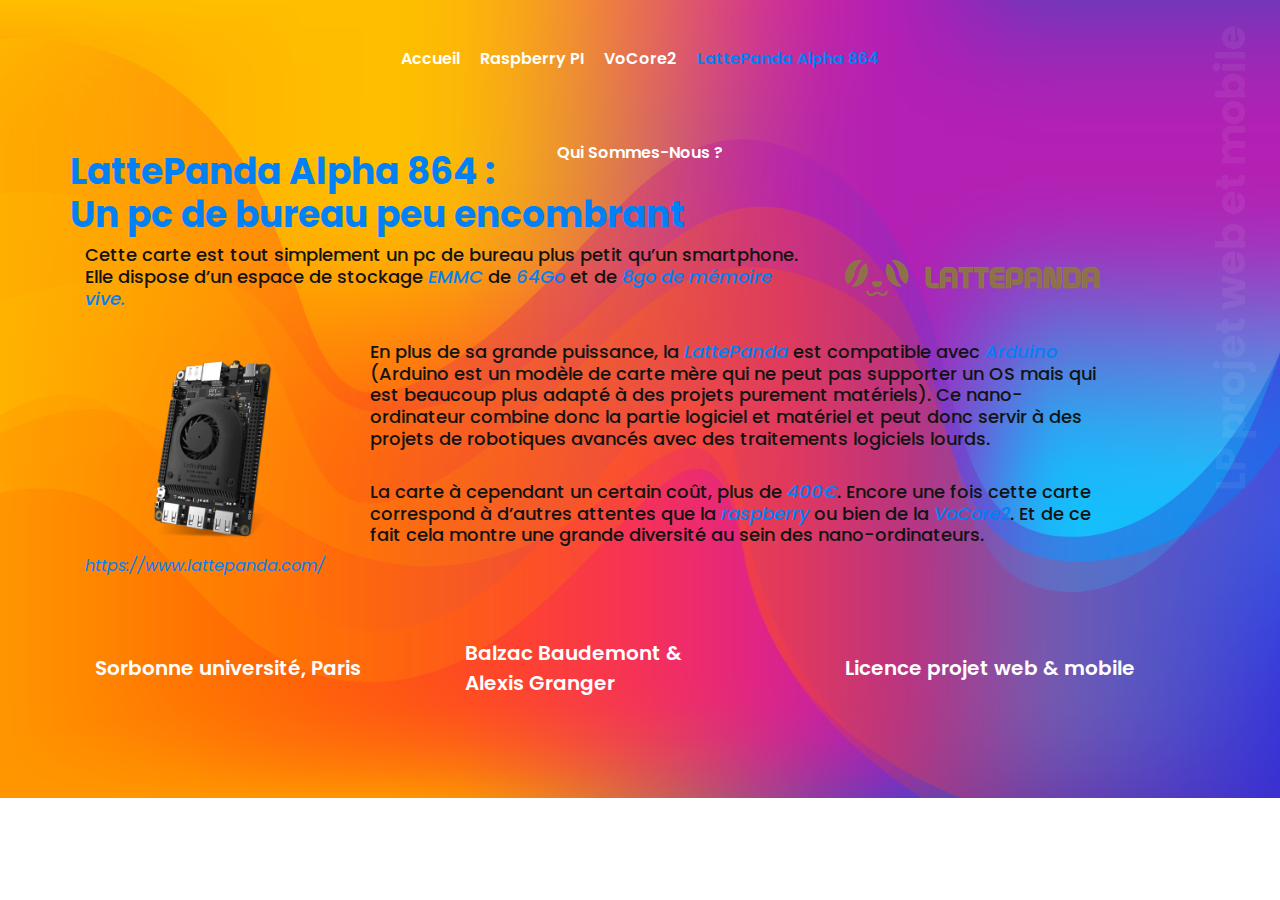
==== commit f32f63e5: "modif mineure + page présentation" ====
--- a/LattePanda.html
+++ b/LattePanda.html
@@ -26,7 +26,7 @@
                                         <li><a href="raspberryPI.html">Raspberry PI</a></li>
                                         <li><a href="VoCore2.html">VoCore2</a></li>
                                         <li><a class="active" href="LattePanda.html">LattePanda Alpha 864</a></li>
-                                        <li><a href="index.html">Qui sommes-nous ?</a></li>
+                                        <li><a href="presentation.html">Qui sommes-nous ?</a></li>
                                     </ul>
                                 </nav>
                             </div>
@@ -70,6 +70,9 @@
                                 correspond à d’autres attentes que la <i>raspberry</i> ou bien de la <i>VoCore2</i>. Et 
                                 de ce fait cela montre une grande diversité au sein des nano-ordinateurs.</h4>
                         </div>
+                        <div class="col-xl-10">
+                            <a href="https://www.lattepanda.com/"><i>https://www.lattepanda.com/</i></a>
+                        </div>
                     </div>
                 </div>
             </div>
